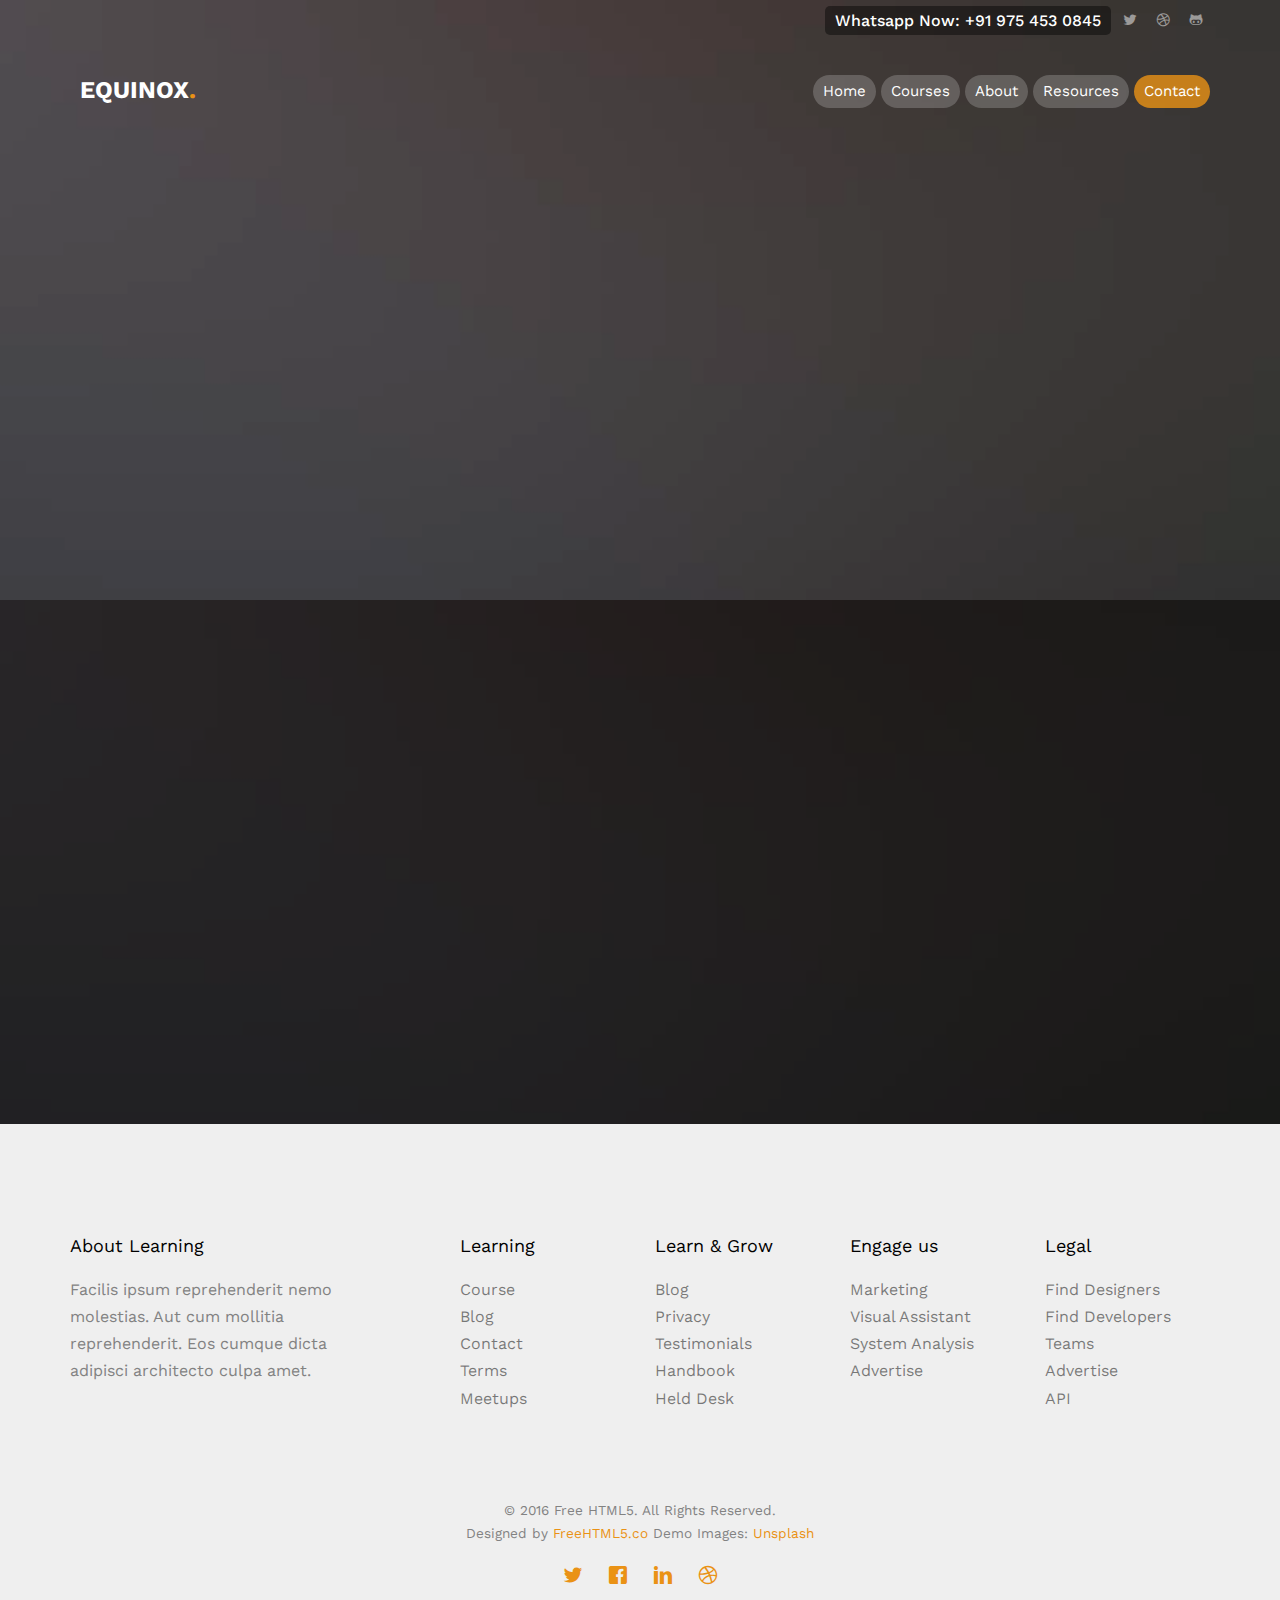
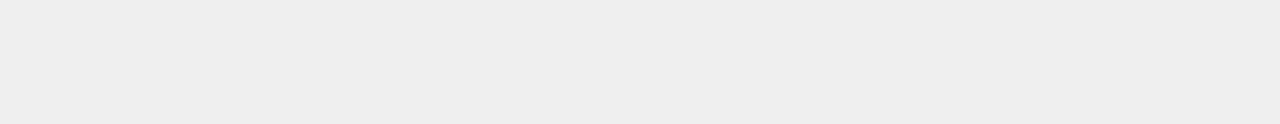
==== about.html @ 5d718f5d "ui and functional updates" ====
<!DOCTYPE HTML>
<html>
	<head>
	<meta charset="utf-8">
	<meta http-equiv="X-UA-Compatible" content="IE=edge">
	<title>Equinox</title>
	<meta name="viewport" content="width=device-width, initial-scale=1">
	<meta name="description" content="Free HTML5 Website Template by freehtml5.co" />
	<meta name="keywords" content="free website templates, free html5, free template, free bootstrap, free website template, html5, css3, mobile first, responsive" />
	<meta name="author" content="freehtml5.co" />

	<!-- 
	//////////////////////////////////////////////////////

	FREE HTML5 TEMPLATE 
	DESIGNED & DEVELOPED by FreeHTML5.co
		
	Website: 		http://freehtml5.co/
	Email: 			info@freehtml5.co
	Twitter: 		http://twitter.com/fh5co
	Facebook: 		https://www.facebook.com/fh5co

	//////////////////////////////////////////////////////
	 -->

  	<!-- Facebook and Twitter integration -->
	<meta property="og:title" content=""/>
	<meta property="og:image" content=""/>
	<meta property="og:url" content=""/>
	<meta property="og:site_name" content=""/>
	<meta property="og:description" content=""/>
	<meta name="twitter:title" content="" />
	<meta name="twitter:image" content="" />
	<meta name="twitter:url" content="" />
	<meta name="twitter:card" content="" />

	<link href="https://fonts.googleapis.com/css?family=Work+Sans:300,400,500,700,800" rel="stylesheet">
	
	<!-- Animate.css -->
	<link rel="stylesheet" href="css/animate.css">
	<!-- Icomoon Icon Fonts-->
	<link rel="stylesheet" href="css/icomoon.css">
	<!-- Bootstrap  -->
	<link rel="stylesheet" href="css/bootstrap.css">

	<!-- Magnific Popup -->
	<link rel="stylesheet" href="css/magnific-popup.css">

	<!-- Owl Carousel  -->
	<link rel="stylesheet" href="css/owl.carousel.min.css">
	<link rel="stylesheet" href="css/owl.theme.default.min.css">

	<!-- Theme style  -->
	<link rel="stylesheet" href="sass/style.css">

	<!-- Modernizr JS -->
	<script src="js/modernizr-2.6.2.min.js"></script>
	<!-- FOR IE9 below -->
	<!--[if lt IE 9]>
	<script src="js/respond.min.js"></script>
	<![endif]-->

	</head>
	<body>
		
	<div class="fh5co-loader"></div>
	
	<div id="page">
	<nav class="fh5co-nav" role="navigation">
		<div class="top">
			<div class="container">
				<div class="row">
					<div class="col-xs-12 text-right">
						<a class="name-style" href="https://wa.me/+919754530845" >Whatsapp Now: +91 975 453 0845</a>
						<ul class="fh5co-social">
							<li><a href="#"><i class="icon-twitter"></i></a></li>
							<li><a href="#"><i class="icon-dribbble"></i></a></li>
							<li><a href="#"><i class="icon-github"></i></a></li>
						</ul>
					</div>
				</div>
			</div>
		</div>
		<div class="top-menu">
			<div class="container">
				<div class="row">
					<div class="col-xs-1">
						<div id="fh5co-logo"><a href="index.html">Equinox<span>.</span></a></div>
					</div>
					<div class="col-xs-11 text-right menu-1">
						<ul>
							<li class="btn-cta active "><a href="index.html"><span>Home</span></a></li>
							<li class="btn-cta"><a href="courses.html"><span>Courses</span></a></li>
							<li class="btn-cta" ><a href="about.html"><span>About</span></a></li>
							<li class="has-dropdown btn-cta">
								<a href="blog.html"><span>Resources</span></a>
								<ul class="dropdown">
									<li><a href="#">Web Design</a></li>
									<li><a href="#">eCommerce</a></li>
									<li><a href="#">Branding</a></li>
									<li><a href="#">API</a></li>
								</ul>
							</li>
							<li class="btn-ctb"><a href="contact.html "><span>Contact</span></a></li>
						</ul>
					</div>
				</div>
			</div>
		</div>
	</nav>

	<header id="fh5co-header" class="fh5co-cover fh5co-cover-sm" role="banner" style="background-image:url(images/img_bg_2.jpg);" data-stellar-background-ratio="0.5">
		<div class="overlay"></div>
		<div class="container">
			<div class="row">
				<div class="col-md-8 col-md-offset-2 text-center">
					<div class="display-t">
						<div class="display-tc animate-box" data-animate-effect="fadeIn">
							<h1>About Equinox</h1>
							<h2>Get mentored now by <a class="name-style" href="#" >CA Samarth Singh</a></h2>
						</div>
					</div>
				</div>
			</div>
		</div>
	</header>

	
	
	<div id="fh5co-started" style="background-image:url(images/img_bg_2.jpg);">
		<div class="overlay"></div>
		<div class="container">
			<div class="row animate-box">
				<div class="col-md-8 col-md-offset-2 text-center fh5co-heading">
					<h2>Lets Get Started</h2>
					<p>Dignissimos asperiores vitae velit veniam totam fuga molestias accusamus alias autem provident. Odit ab aliquam dolor eius.</p>
				</div>
			</div>
			<div class="row animate-box">
				<div class="col-md-8 col-md-offset-2 text-center">
					<p><a href="#" class="btn btn-default btn-lg">Create A Free Course</a></p>
				</div>
			</div>
		</div>
	</div>

	<footer id="fh5co-footer" role="contentinfo">
		<div class="container">
			<div class="row row-pb-md">
				<div class="col-md-3 fh5co-widget">
					<h4>About Learning</h4>
					<p>Facilis ipsum reprehenderit nemo molestias. Aut cum mollitia reprehenderit. Eos cumque dicta adipisci architecto culpa amet.</p>
				</div>
				<div class="col-md-2 col-sm-4 col-xs-6 col-md-push-1">
					<h4>Learning</h4>
					<ul class="fh5co-footer-links">
						<li><a href="#">Course</a></li>
						<li><a href="#">Blog</a></li>
						<li><a href="#">Contact</a></li>
						<li><a href="#">Terms</a></li>
						<li><a href="#">Meetups</a></li>
					</ul>
				</div>

				<div class="col-md-2 col-sm-4 col-xs-6 col-md-push-1">
					<h4>Learn &amp; Grow</h4>
					<ul class="fh5co-footer-links">
						<li><a href="#">Blog</a></li>
						<li><a href="#">Privacy</a></li>
						<li><a href="#">Testimonials</a></li>
						<li><a href="#">Handbook</a></li>
						<li><a href="#">Held Desk</a></li>
					</ul>
				</div>

				<div class="col-md-2 col-sm-4 col-xs-6 col-md-push-1">
					<h4>Engage us</h4>
					<ul class="fh5co-footer-links">
						<li><a href="#">Marketing</a></li>
						<li><a href="#">Visual Assistant</a></li>
						<li><a href="#">System Analysis</a></li>
						<li><a href="#">Advertise</a></li>
					</ul>
				</div>

				<div class="col-md-2 col-sm-4 col-xs-6 col-md-push-1">
					<h4>Legal</h4>
					<ul class="fh5co-footer-links">
						<li><a href="#">Find Designers</a></li>
						<li><a href="#">Find Developers</a></li>
						<li><a href="#">Teams</a></li>
						<li><a href="#">Advertise</a></li>
						<li><a href="#">API</a></li>
					</ul>
				</div>
			</div>

			<div class="row copyright">
				<div class="col-md-12 text-center">
					<p>
						<small class="block">&copy; 2016 Free HTML5. All Rights Reserved.</small> 
						<small class="block">Designed by <a href="http://freehtml5.co/" target="_blank">FreeHTML5.co</a> Demo Images: <a href="http://unsplash.co/" target="_blank">Unsplash</a></small>
					</p>
					<p>
						<ul class="fh5co-social-icons">
							<li><a href="#"><i class="icon-twitter"></i></a></li>
							<li><a href="#"><i class="icon-facebook"></i></a></li>
							<li><a href="#"><i class="icon-linkedin"></i></a></li>
							<li><a href="#"><i class="icon-dribbble"></i></a></li>
						</ul>
					</p>
				</div>
			</div>

		</div>
	</footer>
	</div>

	<div class="gototop js-top">
		<a href="#" class="js-gotop"><i class="icon-arrow-up"></i></a>
	</div>
	
	<!-- jQuery -->
	<script src="js/jquery.min.js"></script>
	<!-- jQuery Easing -->
	<script src="js/jquery.easing.1.3.js"></script>
	<!-- Bootstrap -->
	<script src="js/bootstrap.min.js"></script>
	<!-- Waypoints -->
	<script src="js/jquery.waypoints.min.js"></script>
	<!-- Stellar Parallax -->
	<script src="js/jquery.stellar.min.js"></script>
	<!-- Carousel -->
	<script src="js/owl.carousel.min.js"></script>
	<!-- countTo -->
	<script src="js/jquery.countTo.js"></script>
	<!-- Magnific Popup -->
	<script src="js/jquery.magnific-popup.min.js"></script>
	<script src="js/magnific-popup-options.js"></script>
	<!-- Main -->
	<script src="js/main.js"></script>

	</body>
</html>
---- css/icomoon.css ----
@font-face {
  font-family: 'icomoon';
  src:  url('../fonts/icomoon/icomoon.eot?6iuir');
  src:  url('../fonts/icomoon/icomoon.eot?6iuir#iefix') format('embedded-opentype'),
    url('../fonts/icomoon/icomoon.ttf?6iuir') format('truetype'),
    url('../fonts/icomoon/icomoon.woff?6iuir') format('woff'),
    url('../fonts/icomoon/icomoon.svg?6iuir#icomoon') format('svg');
  font-weight: normal;
  font-style: normal;
}

[class^="icon-"], [class*=" icon-"] {
  /* use !important to prevent issues with browser extensions that change fonts */
  font-family: 'icomoon' !important;
  speak: none;
  font-style: normal;
  font-weight: normal;
  font-variant: normal;
  text-transform: none;
  line-height: 1;

  /* Better Font Rendering =========== */
  -webkit-font-smoothing: antialiased;
  -moz-osx-font-smoothing: grayscale;
}

.icon-eye:before {
  content: "\e000";
}
.icon-paper-clip:before {
  content: "\e001";
}
.icon-mail:before {
  content: "\e002";
}
.icon-toggle:before {
  content: "\e003";
}
.icon-layout:before {
  content: "\e004";
}
.icon-link:before {
  content: "\e005";
}
.icon-bell:before {
  content: "\e006";
}
.icon-lock:before {
  content: "\e007";
}
.icon-unlock:before {
  content: "\e008";
}
.icon-ribbon:before {
  content: "\e009";
}
.icon-image:before {
  content: "\e010";
}
.icon-signal:before {
  content: "\e011";
}
.icon-target:before {
  content: "\e012";
}
.icon-clipboard:before {
  content: "\e013";
}
.icon-clock:before {
  content: "\e014";
}
.icon-watch:before {
  content: "\e015";
}
.icon-air-play:before {
  content: "\e016";
}
.icon-camera:before {
  content: "\e017";
}
.icon-video:before {
  content: "\e018";
}
.icon-disc:before {
  content: "\e019";
}
.icon-printer:before {
  content: "\e020";
}
.icon-monitor:before {
  content: "\e021";
}
.icon-server:before {
  content: "\e022";
}
.icon-cog:before {
  content: "\e023";
}
.icon-heart:before {
  content: "\e024";
}
.icon-paragraph:before {
  content: "\e025";
}
.icon-align-justify:before {
  content: "\e026";
}
.icon-align-left:before {
  content: "\e027";
}
.icon-align-center:before {
  content: "\e028";
}
.icon-align-right:before {
  content: "\e029";
}
.icon-book:before {
  content: "\e030";
}
.icon-layers:before {
  content: "\e031";
}
.icon-stack:before {
  content: "\e032";
}
.icon-stack-2:before {
  content: "\e033";
}
.icon-paper:before {
  content: "\e034";
}
.icon-paper-stack:before {
  content: "\e035";
}
.icon-search:before {
  content: "\e036";
}
.icon-zoom-in:before {
  content: "\e037";
}
.icon-zoom-out:before {
  content: "\e038";
}
.icon-reply:before {
  content: "\e039";
}
.icon-circle-plus:before {
  content: "\e040";
}
.icon-circle-minus:before {
  content: "\e041";
}
.icon-circle-check:before {
  content: "\e042";
}
.icon-circle-cross:before {
  content: "\e043";
}
.icon-square-plus:before {
  content: "\e044";
}
.icon-square-minus:before {
  content: "\e045";
}
.icon-square-check:before {
  content: "\e046";
}
.icon-square-cross:before {
  content: "\e047";
}
.icon-microphone:before {
  content: "\e048";
}
.icon-record:before {
  content: "\e049";
}
.icon-skip-back:before {
  content: "\e050";
}
.icon-rewind:before {
  content: "\e051";
}
.icon-play:before {
  content: "\e052";
}
.icon-pause:before {
  content: "\e053";
}
.icon-stop:before {
  content: "\e054";
}
.icon-fast-forward:before {
  content: "\e055";
}
.icon-skip-forward:before {
  content: "\e056";
}
.icon-shuffle:before {
  content: "\e057";
}
.icon-repeat:before {
  content: "\e058";
}
.icon-folder:before {
  content: "\e059";
}
.icon-umbrella:before {
  content: "\e060";
}
.icon-moon:before {
  content: "\e061";
}
.icon-thermometer:before {
  content: "\e062";
}
.icon-drop:before {
  content: "\e063";
}
.icon-sun:before {
  content: "\e064";
}
.icon-cloud:before {
  content: "\e065";
}
.icon-cloud-upload:before {
  content: "\e066";
}
.icon-cloud-download:before {
  content: "\e067";
}
.icon-upload:before {
  content: "\e068";
}
.icon-download:before {
  content: "\e069";
}
.icon-location:before {
  content: "\e070";
}
.icon-location-2:before {
  content: "\e071";
}
.icon-map:before {
  content: "\e072";
}
.icon-battery:before {
  content: "\e073";
}
.icon-head:before {
  content: "\e074";
}
.icon-briefcase:before {
  content: "\e075";
}
.icon-speech-bubble:before {
  content: "\e076";
}
.icon-anchor:before {
  content: "\e077";
}
.icon-globe:before {
  content: "\e078";
}
.icon-box:before {
  content: "\e079";
}
.icon-reload:before {
  content: "\e080";
}
.icon-share:before {
  content: "\e081";
}
.icon-marquee:before {
  content: "\e082";
}
.icon-marquee-plus:before {
  content: "\e083";
}
.icon-marquee-minus:before {
  content: "\e084";
}
.icon-tag:before {
  content: "\e085";
}
.icon-power:before {
  content: "\e086";
}
.icon-command:before {
  content: "\e087";
}
.icon-alt:before {
  content: "\e088";
}
.icon-esc:before {
  content: "\e089";
}
.icon-bar-graph:before {
  content: "\e090";
}
.icon-bar-graph-2:before {
  content: "\e091";
}
.icon-pie-graph:before {
  content: "\e092";
}
.icon-star:before {
  content: "\e093";
}
.icon-arrow-left:before {
  content: "\e094";
}
.icon-arrow-right:before {
  content: "\e095";
}
.icon-arrow-up:before {
  content: "\e096";
}
.icon-arrow-down:before {
  content: "\e097";
}
.icon-volume:before {
  content: "\e098";
}
.icon-mute:before {
  content: "\e099";
}
.icon-content-right:before {
  content: "\e100";
}
.icon-content-left:before {
  content: "\e101";
}
.icon-grid:before {
  content: "\e102";
}
.icon-grid-2:before {
  content: "\e103";
}
.icon-columns:before {
  content: "\e104";
}
.icon-loader:before {
  content: "\e105";
}
.icon-bag:before {
  content: "\e106";
}
.icon-ban:before {
  content: "\e107";
}
.icon-flag:before {
  content: "\e108";
}
.icon-trash:before {
  content: "\e109";
}
.icon-expand:before {
  content: "\e110";
}
.icon-contract:before {
  content: "\e111";
}
.icon-maximize:before {
  content: "\e112";
}
.icon-minimize:before {
  content: "\e113";
}
.icon-plus:before {
  content: "\e114";
}
.icon-minus:before {
  content: "\e115";
}
.icon-check:before {
  content: "\e116";
}
.icon-cross:before {
  content: "\e117";
}
.icon-move:before {
  content: "\e118";
}
.icon-delete:before {
  content: "\e119";
}
.icon-menu:before {
  content: "\e120";
}
.icon-archive:before {
  content: "\e121";
}
.icon-inbox:before {
  content: "\e122";
}
.icon-outbox:before {
  content: "\e123";
}
.icon-file:before {
  content: "\e124";
}
.icon-file-add:before {
  content: "\e125";
}
.icon-file-subtract:before {
  content: "\e126";
}
.icon-help:before {
  content: "\e127";
}
.icon-open:before {
  content: "\e128";
}
.icon-ellipsis:before {
  content: "\e129";
}
.icon-add-to-list:before {
  content: "\e900";
}
.icon-classic-computer:before {
  content: "\e901";
}
.icon-controller-fast-backward:before {
  content: "\e902";
}
.icon-creative-commons-attribution:before {
  content: "\e903";
}
.icon-creative-commons-noderivs:before {
  content: "\e904";
}
.icon-creative-commons-noncommercial-eu:before {
  content: "\e905";
}
.icon-creative-commons-noncommercial-us:before {
  content: "\e906";
}
.icon-creative-commons-public-domain:before {
  content: "\e907";
}
.icon-creative-commons-remix:before {
  content: "\e908";
}
.icon-creative-commons-share:before {
  content: "\e909";
}
.icon-creative-commons-sharealike:before {
  content: "\e90a";
}
.icon-creative-commons:before {
  content: "\e90b";
}
.icon-document-landscape:before {
  content: "\e90c";
}
.icon-remove-user:before {
  content: "\e90d";
}
.icon-warning:before {
  content: "\e90e";
}
.icon-arrow-bold-down:before {
  content: "\e90f";
}
.icon-arrow-bold-left:before {
  content: "\e910";
}
.icon-arrow-bold-right:before {
  content: "\e911";
}
.icon-arrow-bold-up:before {
  content: "\e912";
}
.icon-arrow-down2:before {
  content: "\e913";
}
.icon-arrow-left2:before {
  content: "\e914";
}
.icon-arrow-long-down:before {
  content: "\e915";
}
.icon-arrow-long-left:before {
  content: "\e916";
}
.icon-arrow-long-right:before {
  content: "\e917";
}
.icon-arrow-long-up:before {
  content: "\e918";
}
.icon-arrow-right2:before {
  content: "\e919";
}
.icon-arrow-up2:before {
  content: "\e91a";
}
.icon-arrow-with-circle-down:before {
  content: "\e91b";
}
.icon-arrow-with-circle-left:before {
  content: "\e91c";
}
.icon-arrow-with-circle-right:before {
  content: "\e91d";
}
.icon-arrow-with-circle-up:before {
  content: "\e91e";
}
.icon-bookmark:before {
  content: "\e91f";
}
.icon-bookmarks:before {
  content: "\e920";
}
.icon-chevron-down:before {
  content: "\e921";
}
.icon-chevron-left:before {
  content: "\e922";
}
.icon-chevron-right:before {
  content: "\e923";
}
.icon-chevron-small-down:before {
  content: "\e924";
}
.icon-chevron-small-left:before {
  content: "\e925";
}
.icon-chevron-small-right:before {
  content: "\e926";
}
.icon-chevron-small-up:before {
  content: "\e927";
}
.icon-chevron-thin-down:before {
  content: "\e928";
}
.icon-chevron-thin-left:before {
  content: "\e929";
}
.icon-chevron-thin-right:before {
  content: "\e92a";
}
.icon-chevron-thin-up:before {
  content: "\e92b";
}
.icon-chevron-up:before {
  content: "\e92c";
}
.icon-chevron-with-circle-down:before {
  content: "\e92d";
}
.icon-chevron-with-circle-left:before {
  content: "\e92e";
}
.icon-chevron-with-circle-right:before {
  content: "\e92f";
}
.icon-chevron-with-circle-up:before {
  content: "\e930";
}
.icon-cloud2:before {
  content: "\e931";
}
.icon-controller-fast-forward:before {
  content: "\e932";
}
.icon-controller-jump-to-start:before {
  content: "\e933";
}
.icon-controller-next:before {
  content: "\e934";
}
.icon-controller-paus:before {
  content: "\e935";
}
.icon-controller-play:before {
  content: "\e936";
}
.icon-controller-record:before {
  content: "\e937";
}
.icon-controller-stop:before {
  content: "\e938";
}
.icon-controller-volume:before {
  content: "\e939";
}
.icon-dot-single:before {
  content: "\e93a";
}
.icon-dots-three-horizontal:before {
  content: "\e93b";
}
.icon-dots-three-vertical:before {
  content: "\e93c";
}
.icon-dots-two-horizontal:before {
  content: "\e93d";
}
.icon-dots-two-vertical:before {
  content: "\e93e";
}
.icon-download2:before {
  content: "\e93f";
}
.icon-emoji-flirt:before {
  content: "\e940";
}
.icon-flow-branch:before {
  content: "\e941";
}
.icon-flow-cascade:before {
  content: "\e942";
}
.icon-flow-line:before {
  content: "\e943";
}
.icon-flow-parallel:before {
  content: "\e944";
}
.icon-flow-tree:before {
  content: "\e945";
}
.icon-install:before {
  content: "\e946";
}
.icon-layers2:before {
  content: "\e947";
}
.icon-open-book:before {
  content: "\e948";
}
.icon-resize-100:before {
  content: "\e949";
}
.icon-resize-full-screen:before {
  content: "\e94a";
}
.icon-save:before {
  content: "\e94b";
}
.icon-select-arrows:before {
  content: "\e94c";
}
.icon-sound-mute:before {
  content: "\e94d";
}
.icon-sound:before {
  content: "\e94e";
}
.icon-trash2:before {
  content: "\e94f";
}
.icon-triangle-down:before {
  content: "\e950";
}
.icon-triangle-left:before {
  content: "\e951";
}
.icon-triangle-right:before {
  content: "\e952";
}
.icon-triangle-up:before {
  content: "\e953";
}
.icon-uninstall:before {
  content: "\e954";
}
.icon-upload-to-cloud:before {
  content: "\e955";
}
.icon-upload2:before {
  content: "\e956";
}
.icon-add-user:before {
  content: "\e957";
}
.icon-address:before {
  content: "\e958";
}
.icon-adjust:before {
  content: "\e959";
}
.icon-air:before {
  content: "\e95a";
}
.icon-aircraft-landing:before {
  content: "\e95b";
}
.icon-aircraft-take-off:before {
  content: "\e95c";
}
.icon-aircraft:before {
  content: "\e95d";
}
.icon-align-bottom:before {
  content: "\e95e";
}
.icon-align-horizontal-middle:before {
  content: "\e95f";
}
.icon-align-left2:before {
  content: "\e960";
}
.icon-align-right2:before {
  content: "\e961";
}
.icon-align-top:before {
  content: "\e962";
}
.icon-align-vertical-middle:before {
  content: "\e963";
}
.icon-archive2:before {
  content: "\e964";
}
.icon-area-graph:before {
  content: "\e965";
}
.icon-attachment:before {
  content: "\e966";
}
.icon-awareness-ribbon:before {
  content: "\e967";
}
.icon-back-in-time:before {
  content: "\e968";
}
.icon-back:before {
  content: "\e969";
}
.icon-bar-graph2:before {
  content: "\e96a";
}
.icon-battery2:before {
  content: "\e96b";
}
.icon-beamed-note:before {
  content: "\e96c";
}
.icon-bell2:before {
  content: "\e96d";
}
.icon-blackboard:before {
  content: "\e96e";
}
.icon-block:before {
  content: "\e96f";
}
.icon-book2:before {
  content: "\e970";
}
.icon-bowl:before {
  content: "\e971";
}
.icon-box2:before {
  content: "\e972";
}
.icon-briefcase2:before {
  content: "\e973";
}
.icon-browser:before {
  content: "\e974";
}
.icon-brush:before {
  content: "\e975";
}
.icon-bucket:before {
  content: "\e976";
}
.icon-cake:before {
  content: "\e977";
}
.icon-calculator:before {
  content: "\e978";
}
.icon-calendar:before {
  content: "\e979";
}
.icon-camera2:before {
  content: "\e97a";
}
.icon-ccw:before {
  content: "\e97b";
}
.icon-chat:before {
  content: "\e97c";
}
.icon-check2:before {
  content: "\e97d";
}
.icon-circle-with-cross:before {
  content: "\e97e";
}
.icon-circle-with-minus:before {
  content: "\e97f";
}
.icon-circle-with-plus:before {
  content: "\e980";
}
.icon-circle:before {
  content: "\e981";
}
.icon-circular-graph:before {
  content: "\e982";
}
.icon-clapperboard:before {
  content: "\e983";
}
.icon-clipboard2:before {
  content: "\e984";
}
.icon-clock2:before {
  content: "\e985";
}
.icon-code:before {
  content: "\e986";
}
.icon-cog2:before {
  content: "\e987";
}
.icon-colours:before {
  content: "\e988";
}
.icon-compass:before {
  content: "\e989";
}
.icon-copy:before {
  content: "\e98a";
}
.icon-credit-card:before {
  content: "\e98b";
}
.icon-credit:before {
  content: "\e98c";
}
.icon-cross2:before {
  content: "\e98d";
}
.icon-cup:before {
  content: "\e98e";
}
.icon-cw:before {
  content: "\e98f";
}
.icon-cycle:before {
  content: "\e990";
}
.icon-database:before {
  content: "\e991";
}
.icon-dial-pad:before {
  content: "\e992";
}
.icon-direction:before {
  content: "\e993";
}
.icon-document:before {
  content: "\e994";
}
.icon-documents:before {
  content: "\e995";
}
.icon-drink:before {
  content: "\e996";
}
.icon-drive:before {
  content: "\e997";
}
.icon-drop2:before {
  content: "\e998";
}
.icon-edit:before {
  content: "\e999";
}
.icon-email:before {
  content: "\e99a";
}
.icon-emoji-happy:before {
  content: "\e99b";
}
.icon-emoji-neutral:before {
  content: "\e99c";
}
.icon-emoji-sad:before {
  content: "\e99d";
}
.icon-erase:before {
  content: "\e99e";
}
.icon-eraser:before {
  content: "\e99f";
}
.icon-export:before {
  content: "\e9a0";
}
.icon-eye2:before {
  content: "\e9a1";
}
.icon-feather:before {
  content: "\e9a2";
}
.icon-flag2:before {
  content: "\e9a3";
}
.icon-flash:before {
  content: "\e9a4";
}
.icon-flashlight:before {
  content: "\e9a5";
}
.icon-flat-brush:before {
  content: "\e9a6";
}
.icon-folder-images:before {
  content: "\e9a7";
}
.icon-folder-music:before {
  content: "\e9a8";
}
.icon-folder-video:before {
  content: "\e9a9";
}
.icon-folder2:before {
  content: "\e9aa";
}
.icon-forward:before {
  content: "\e9ab";
}
.icon-funnel:before {
  content: "\e9ac";
}
.icon-game-controller:before {
  content: "\e9ad";
}
.icon-gauge:before {
  content: "\e9ae";
}
.icon-globe2:before {
  content: "\e9af";
}
.icon-graduation-cap:before {
  content: "\e9b0";
}
.icon-grid2:before {
  content: "\e9b1";
}
.icon-hair-cross:before {
  content: "\e9b2";
}
.icon-hand:before {
  content: "\e9b3";
}
.icon-heart-outlined:before {
  content: "\e9b4";
}
.icon-heart2:before {
  content: "\e9b5";
}
.icon-help-with-circle:before {
  content: "\e9b6";
}
.icon-help2:before {
  content: "\e9b7";
}
.icon-home:before {
  content: "\e9b8";
}
.icon-hour-glass:before {
  content: "\e9b9";
}
.icon-image-inverted:before {
  content: "\e9ba";
}
.icon-image2:before {
  content: "\e9bb";
}
.icon-images:before {
  content: "\e9bc";
}
.icon-inbox2:before {
  content: "\e9bd";
}
.icon-infinity:before {
  content: "\e9be";
}
.icon-info-with-circle:before {
  content: "\e9bf";
}
.icon-info:before {
  content: "\e9c0";
}
.icon-key:before {
  content: "\e9c1";
}
.icon-keyboard:before {
  content: "\e9c2";
}
.icon-lab-flask:before {
  content: "\e9c3";
}
.icon-landline:before {
  content: "\e9c4";
}
.icon-language:before {
  content: "\e9c5";
}
.icon-laptop:before {
  content: "\e9c6";
}
.icon-leaf:before {
  content: "\e9c7";
}
.icon-level-down:before {
  content: "\e9c8";
}
.icon-level-up:before {
  content: "\e9c9";
}
.icon-lifebuoy:before {
  content: "\e9ca";
}
.icon-light-bulb:before {
  content: "\e9cb";
}
.icon-light-down:before {
  content: "\e9cc";
}
.icon-light-up:before {
  content: "\e9cd";
}
.icon-line-graph:before {
  content: "\e9ce";
}
.icon-link2:before {
  content: "\e9cf";
}
.icon-list:before {
  content: "\e9d0";
}
.icon-location-pin:before {
  content: "\e9d1";
}
.icon-location2:before {
  content: "\e9d2";
}
.icon-lock-open:before {
  content: "\e9d3";
}
.icon-lock2:before {
  content: "\e9d4";
}
.icon-log-out:before {
  content: "\e9d5";
}
.icon-login:before {
  content: "\e9d6";
}
.icon-loop:before {
  content: "\e9d7";
}
.icon-magnet:before {
  content: "\e9d8";
}
.icon-magnifying-glass:before {
  content: "\e9d9";
}
.icon-mail2:before {
  content: "\e9da";
}
.icon-man:before {
  content: "\e9db";
}
.icon-map2:before {
  content: "\e9dc";
}
.icon-mask:before {
  content: "\e9dd";
}
.icon-medal:before {
  content: "\e9de";
}
.icon-megaphone:before {
  content: "\e9df";
}
.icon-menu2:before {
  content: "\e9e0";
}
.icon-message:before {
  content: "\e9e1";
}
.icon-mic:before {
  content: "\e9e2";
}
.icon-minus2:before {
  content: "\e9e3";
}
.icon-mobile:before {
  content: "\e9e4";
}
.icon-modern-mic:before {
  content: "\e9e5";
}
.icon-moon2:before {
  content: "\e9e6";
}
.icon-mouse:before {
  content: "\e9e7";
}
.icon-music:before {
  content: "\e9e8";
}
.icon-network:before {
  content: "\e9e9";
}
.icon-new-message:before {
  content: "\e9ea";
}
.icon-new:before {
  content: "\e9eb";
}
.icon-news:before {
  content: "\e9ec";
}
.icon-note:before {
  content: "\e9ed";
}
.icon-notification:before {
  content: "\e9ee";
}
.icon-old-mobile:before {
  content: "\e9ef";
}
.icon-old-phone:before {
  content: "\e9f0";
}
.icon-palette:before {
  content: "\e9f1";
}
.icon-paper-plane:before {
  content: "\e9f2";
}
.icon-pencil:before {
  content: "\e9f3";
}
.icon-phone:before {
  content: "\e9f4";
}
.icon-pie-chart:before {
  content: "\e9f5";
}
.icon-pin:before {
  content: "\e9f6";
}
.icon-plus2:before {
  content: "\e9f7";
}
.icon-popup:before {
  content: "\e9f8";
}
.icon-power-plug:before {
  content: "\e9f9";
}
.icon-price-ribbon:before {
  content: "\e9fa";
}
.icon-price-tag:before {
  content: "\e9fb";
}
.icon-print:before {
  content: "\e9fc";
}
.icon-progress-empty:before {
  content: "\e9fd";
}
.icon-progress-full:before {
  content: "\e9fe";
}
.icon-progress-one:before {
  content: "\e9ff";
}
.icon-progress-two:before {
  content: "\ea00";
}
.icon-publish:before {
  content: "\ea01";
}
.icon-quote:before {
  content: "\ea02";
}
.icon-radio:before {
  content: "\ea03";
}
.icon-reply-all:before {
  content: "\ea04";
}
.icon-reply2:before {
  content: "\ea05";
}
.icon-retweet:before {
  content: "\ea06";
}
.icon-rocket:before {
  content: "\ea07";
}
.icon-round-brush:before {
  content: "\ea08";
}
.icon-rss:before {
  content: "\ea09";
}
.icon-ruler:before {
  content: "\ea0a";
}
.icon-scissors:before {
  content: "\ea0b";
}
.icon-share-alternitive:before {
  content: "\ea0c";
}
.icon-share2:before {
  content: "\ea0d";
}
.icon-shareable:before {
  content: "\ea0e";
}
.icon-shield:before {
  content: "\ea0f";
}
.icon-shop:before {
  content: "\ea10";
}
.icon-shopping-bag:before {
  content: "\ea11";
}
.icon-shopping-basket:before {
  content: "\ea12";
}
.icon-shopping-cart:before {
  content: "\ea13";
}
.icon-shuffle2:before {
  content: "\ea14";
}
.icon-signal2:before {
  content: "\ea15";
}
.icon-sound-mix:before {
  content: "\ea16";
}
.icon-sports-club:before {
  content: "\ea17";
}
.icon-spreadsheet:before {
  content: "\ea18";
}
.icon-squared-cross:before {
  content: "\ea19";
}
.icon-squared-minus:before {
  content: "\ea1a";
}
.icon-squared-plus:before {
  content: "\ea1b";
}
.icon-star-outlined:before {
  content: "\ea1c";
}
.icon-star2:before {
  content: "\ea1d";
}
.icon-stopwatch:before {
  content: "\ea1e";
}
.icon-suitcase:before {
  content: "\ea1f";
}
.icon-swap:before {
  content: "\ea20";
}
.icon-sweden:before {
  content: "\ea21";
}
.icon-switch:before {
  content: "\ea22";
}
.icon-tablet:before {
  content: "\ea23";
}
.icon-tag2:before {
  content: "\ea24";
}
.icon-text-document-inverted:before {
  content: "\ea25";
}
.icon-text-document:before {
  content: "\ea26";
}
.icon-text:before {
  content: "\ea27";
}
.icon-thermometer2:before {
  content: "\ea28";
}
.icon-thumbs-down:before {
  content: "\ea29";
}
.icon-thumbs-up:before {
  content: "\ea2a";
}
.icon-thunder-cloud:before {
  content: "\ea2b";
}
.icon-ticket:before {
  content: "\ea2c";
}
.icon-time-slot:before {
  content: "\ea2d";
}
.icon-tools:before {
  content: "\ea2e";
}
.icon-traffic-cone:before {
  content: "\ea2f";
}
.icon-tree:before {
  content: "\ea30";
}
.icon-trophy:before {
  content: "\ea31";
}
.icon-tv:before {
  content: "\ea32";
}
.icon-typing:before {
  content: "\ea33";
}
.icon-unread:before {
  content: "\ea34";
}
.icon-untag:before {
  content: "\ea35";
}
.icon-user:before {
  content: "\ea36";
}
.icon-users:before {
  content: "\ea37";
}
.icon-v-card:before {
  content: "\ea38";
}
.icon-video2:before {
  content: "\ea39";
}
.icon-vinyl:before {
  content: "\ea3a";
}
.icon-voicemail:before {
  content: "\ea3b";
}
.icon-wallet:before {
  content: "\ea3c";
}
.icon-water:before {
  content: "\ea3d";
}
.icon-px-with-circle:before {
  content: "\ea3e";
}
.icon-px:before {
  content: "\ea3f";
}
.icon-basecamp:before {
  content: "\ea40";
}
.icon-behance:before {
  content: "\ea41";
}
.icon-creative-cloud:before {
  content: "\ea42";
}
.icon-dropbox:before {
  content: "\ea43";
}
.icon-evernote:before {
  content: "\ea44";
}
.icon-flattr:before {
  content: "\ea45";
}
.icon-foursquare:before {
  content: "\ea46";
}
.icon-google-drive:before {
  content: "\ea47";
}
.icon-google-hangouts:before {
  content: "\ea48";
}
.icon-grooveshark:before {
  content: "\ea49";
}
.icon-icloud:before {
  content: "\ea4a";
}
.icon-mixi:before {
  content: "\ea4b";
}
.icon-onedrive:before {
  content: "\ea4c";
}
.icon-paypal:before {
  content: "\ea4d";
}
.icon-picasa:before {
  content: "\ea4e";
}
.icon-qq:before {
  content: "\ea4f";
}
.icon-rdio-with-circle:before {
  content: "\ea50";
}
.icon-renren:before {
  content: "\ea51";
}
.icon-scribd:before {
  content: "\ea52";
}
.icon-sina-weibo:before {
  content: "\ea53";
}
.icon-skype-with-circle:before {
  content: "\ea54";
}
.icon-skype:before {
  content: "\ea55";
}
.icon-slideshare:before {
  content: "\ea56";
}
.icon-smashing:before {
  content: "\ea57";
}
.icon-soundcloud:before {
  content: "\ea58";
}
.icon-spotify-with-circle:before {
  content: "\ea59";
}
.icon-spotify:before {
  content: "\ea5a";
}
.icon-swarm:before {
  content: "\ea5b";
}
.icon-vine-with-circle:before {
  content: "\ea5c";
}
.icon-vine:before {
  content: "\ea5d";
}
.icon-vk-alternitive:before {
  content: "\ea5e";
}
.icon-vk-with-circle:before {
  content: "\ea5f";
}
.icon-vk:before {
  content: "\ea60";
}
.icon-xing-with-circle:before {
  content: "\ea61";
}
.icon-xing:before {
  content: "\ea62";
}
.icon-yelp:before {
  content: "\ea63";
}
.icon-dribbble-with-circle:before {
  content: "\ea64";
}
.icon-dribbble:before {
  content: "\ea65";
}
.icon-facebook-with-circle:before {
  content: "\ea66";
}
.icon-facebook:before {
  content: "\ea67";
}
.icon-flickr-with-circle:before {
  content: "\ea68";
}
.icon-flickr:before {
  content: "\ea69";
}
.icon-github-with-circle:before {
  content: "\ea6a";
}
.icon-github:before {
  content: "\ea6b";
}
.icon-google-with-circle:before {
  content: "\ea6c";
}
.icon-google:before {
  content: "\ea6d";
}
.icon-instagram-with-circle:before {
  content: "\ea6e";
}
.icon-instagram:before {
  content: "\ea6f";
}
.icon-lastfm-with-circle:before {
  content: "\ea70";
}
.icon-lastfm:before {
  content: "\ea71";
}
.icon-linkedin-with-circle:before {
  content: "\ea72";
}
.icon-linkedin:before {
  content: "\ea73";
}
.icon-pinterest-with-circle:before {
  content: "\ea74";
}
.icon-pinterest:before {
  content: "\ea75";
}
.icon-rdio:before {
  content: "\ea76";
}
.icon-stumbleupon-with-circle:before {
  content: "\ea77";
}
.icon-stumbleupon:before {
  content: "\ea78";
}
.icon-tumblr-with-circle:before {
  content: "\ea79";
}
.icon-tumblr:before {
  content: "\ea7a";
}
.icon-twitter-with-circle:before {
  content: "\ea7b";
}
.icon-twitter:before {
  content: "\ea7c";
}
.icon-vimeo-with-circle:before {
  content: "\ea7d";
}
.icon-vimeo:before {
  content: "\ea7e";
}
.icon-youtube-with-circle:before {
  content: "\ea7f";
}
.icon-youtube:before {
  content: "\ea80";
}
---- sass/style.css ----
@font-face {
  font-family: 'icomoon';
  src: url("../fonts/icomoon/icomoon.eot?srf3rx");
  src: url("../fonts/icomoon/icomoon.eot?srf3rx#iefix") format("embedded-opentype"), url("../fonts/icomoon/icomoon.ttf?srf3rx") format("truetype"), url("../fonts/icomoon/icomoon.woff?srf3rx") format("woff"), url("../fonts/icomoon/icomoon.svg?srf3rx#icomoon") format("svg");
  font-weight: normal;
  font-style: normal;
}

/* =======================================================
*
* 	Template Style 
*
* ======================================================= */
body {
  font-family: "Work Sans", Arial, sans-serif;
  font-weight: 400;
  font-size: 16px;
  line-height: 1.7;
  color: #828282;
  background: #fff;
}

#page {
  position: relative;
  overflow-x: hidden;
  width: 100%;
  height: 100%;
  -webkit-transition: 0.5s;
  transition: 0.5s;
}

.offcanvas #page {
  overflow: hidden;
  position: absolute;
}

.offcanvas #page:after {
  -webkit-transition: 2s;
  transition: 2s;
  position: absolute;
  top: 0;
  right: 0;
  bottom: 0;
  left: 0;
  z-index: 101;
  background: rgba(0, 0, 0, 0.7);
  content: "";
}

a {
  color: #EA9215;
  -webkit-transition: 0.5s;
  transition: 0.5s;
}

a:hover, a:active, a:focus {
  color: #EA9215;
  outline: none;
  text-decoration: none;
}

p {
  margin-bottom: 20px;
}

h1, h2, h3, h4, h5, h6, figure {
  color: #000;
  font-family: "Work Sans", Arial, sans-serif;
  font-weight: 400;
  margin: 0 0 20px 0;
}

::-webkit-selection {
  color: #fff;
  background: #EA9215;
}

::-moz-selection {
  color: #fff;
  background: #EA9215;
}

::selection {
  color: #fff;
  background: #EA9215;
}

.fh5co-nav {
  position: absolute;
  top: 0;
  margin: 0;
  padding: 0;
  width: 100%;
  padding: 0;
  z-index: 1001;
}

.fh5co-nav .top-menu {
  padding: 28px 0;
}

.fh5co-nav .top {
  padding: 7px 0;
  margin-bottom: 0;
}

.fh5co-nav .top .num, .fh5co-nav .top .fh5co-social {
  display: inline-block;
  margin: 0;
}

.fh5co-nav .top .num {
  color: rgba(255, 255, 255, 0.6);
  font-size: 13px;
  padding-right: 10px;
  margin-right: 5px;
  border-right: 1px solid rgba(255, 255, 255, 0.2);
  letter-spacing: 0px;
}

.fh5co-nav .top .fh5co-social li {
  font-size: 14px;
}

.fh5co-nav .top .fh5co-social li a {
  padding: 0 7px;
}

.fh5co-nav .top .fh5co-social li a i {
  font-size: 14px;
}

.fh5co-nav #fh5co-logo {
  font-size: 24px;
  margin: 0;
  padding: 0;
  text-transform: uppercase;
  font-weight: bold;
  font-weight: 700;
  font-family: "Work Sans", Arial, sans-serif;
}

.fh5co-nav #fh5co-logo a span {
  color: #EA9215;
}

.fh5co-nav a {
  padding: 5px 10px;
  color: #fff;
}

@media screen and (max-width: 768px) {
  .fh5co-nav .menu-1 {
    display: none;
  }
}

.fh5co-nav ul {
  padding: 0;
  margin: 5px 0 0 0;
}

.fh5co-nav ul li {
  padding: 0;
  margin: 0;
  list-style: none;
  display: inline;
}

.fh5co-nav ul li a {
  font-size: 15px;
  padding: 30px 15px;
  color: rgba(255, 255, 255, 0.5);
  -webkit-transition: 0.5s;
  transition: 0.5s;
}

.fh5co-nav ul li a:hover, .fh5co-nav ul li a:focus, .fh5co-nav ul li a:active {
  color: white;
}

.fh5co-nav ul li.has-dropdown {
  position: relative;
}

.fh5co-nav ul li.has-dropdown .dropdown {
  width: 140px;
  -webkit-box-shadow: 0px 14px 33px -9px rgba(0, 0, 0, 0.75);
  box-shadow: 0px 14px 33px -9px rgba(0, 0, 0, 0.75);
  z-index: 1002;
  visibility: hidden;
  opacity: 0;
  position: absolute;
  top: 40px;
  left: 0;
  text-align: left;
  background: #000;
  padding: 20px;
  border-radius: 4px;
  -webkit-transition: 0s;
  transition: 0s;
}

.fh5co-nav ul li.has-dropdown .dropdown:before {
  bottom: 100%;
  left: 40px;
  border: solid transparent;
  content: " ";
  height: 0;
  width: 0;
  position: absolute;
  pointer-events: none;
  border-bottom-color: #000;
  border-width: 8px;
  margin-left: -8px;
}

.fh5co-nav ul li.has-dropdown .dropdown li {
  display: block;
  margin-bottom: 7px;
}

.fh5co-nav ul li.has-dropdown .dropdown li:last-child {
  margin-bottom: 0;
}

.fh5co-nav ul li.has-dropdown .dropdown li a {
  padding: 2px 0;
  display: block;
  color: #999999;
  line-height: 1.2;
  text-transform: none;
  font-size: 13px;
  letter-spacing: 0;
}

.fh5co-nav ul li.has-dropdown .dropdown li a:hover {
  color: #fff;
}

.fh5co-nav ul li.has-dropdown:hover a, .fh5co-nav ul li.has-dropdown:focus a {
  color: #fff;
}

.fh5co-nav ul li.btn-cta a {
  padding: 30px 0px !important;
  color: #fff;
}

.fh5co-nav ul li.btn-cta a span {
  background: rgba(255, 255, 255, 0.2);
  padding: 4px 10px;
  display: -moz-inline-stack;
  display: inline-block;
  zoom: 1;
  *display: inline;
  -webkit-transition: 0.3s;
  transition: 0.3s;
  border-radius: 100px;
}

.fh5co-nav ul li.btn-cta a:hover span {
  -webkit-box-shadow: 0px 14px 20px -9px rgba(0, 0, 0, 0.75);
  box-shadow: 0px 14px 20px -9px rgba(0, 0, 0, 0.75);
}

.fh5co-nav ul li.btn-ctb a {
  padding: 30px 0px !important;
  color: #fff;
}

.fh5co-nav ul li.btn-ctb a span {
  background: rgba(234, 146, 21, 0.8);
  padding: 4px 10px;
  display: -moz-inline-stack;
  display: inline-block;
  zoom: 1;
  *display: inline;
  -webkit-transition: 0.3s;
  transition: 0.3s;
  border-radius: 100px;
}

.fh5co-nav ul li.btn-ctb a:hover span {
  -webkit-box-shadow: 0px 14px 20px -9px rgba(0, 0, 0, 0.75);
  box-shadow: 0px 14px 20px -9px rgba(0, 0, 0, 0.75);
}

.fh5co-nav ul li.active > a {
  color: #fff !important;
}

#fh5co-header,
#fh5co-counter,
.fh5co-bg {
  background-size: cover;
  background-position: top center;
  background-repeat: no-repeat;
  position: relative;
}

.name-style {
  border-radius: 5px;
  padding: 4px;
  background-color: #0000006b;
  font-weight: 500;
}

.name-style:hover {
  background-color: #ea9215ab;
  color: white;
}

.fh5co-bg {
  background-size: cover;
  background-position: center center;
  position: relative;
  width: 100%;
  float: left;
}

.fh5co-video {
  overflow: hidden;
}

@media screen and (max-width: 992px) {
  .fh5co-video {
    height: 450px;
  }
}

.fh5co-video a {
  z-index: 1001;
  position: absolute;
  top: 50%;
  left: 50%;
  margin-top: -45px;
  margin-left: -45px;
  width: 90px;
  height: 90px;
  display: table;
  text-align: center;
  background: #fff;
  -webkit-box-shadow: 0px 14px 30px -15px rgba(0, 0, 0, 0.75);
  box-shadow: 0px 14px 30px -15px rgba(0, 0, 0, 0.75);
  border-radius: 50%;
}

.fh5co-video a i {
  text-align: center;
  display: table-cell;
  vertical-align: middle;
  font-size: 40px;
}

.fh5co-video .overlay {
  position: absolute;
  top: 0;
  left: 0;
  right: 0;
  bottom: 0;
  background: rgba(0, 0, 0, 0.5);
  -webkit-transition: 0.5s;
  transition: 0.5s;
}

.fh5co-video:hover .overlay {
  background: rgba(0, 0, 0, 0.7);
}

.fh5co-video:hover a {
  -webkit-transform: scale(1.2);
  transform: scale(1.2);
}

.fh5co-cover {
  height: 800px;
  background-size: cover;
  background-position: top center;
  background-repeat: no-repeat;
  position: relative;
  float: left;
  width: 100%;
}

.fh5co-cover .overlay {
  z-index: 0;
  position: absolute;
  bottom: 0;
  top: 0;
  left: 0;
  right: 0;
  background: rgba(0, 0, 0, 0.4);
}

.fh5co-cover > .fh5co-container {
  position: relative;
  z-index: 10;
}

@media screen and (max-width: 768px) {
  .fh5co-cover {
    height: 600px;
  }
}

.fh5co-cover .display-t,
.fh5co-cover .display-tc {
  z-index: 9;
  height: 700px;
  display: table;
  width: 100%;
  margin-top: 100px;
}

@media screen and (max-width: 768px) {
  .fh5co-cover .display-t,
  .fh5co-cover .display-tc {
    height: 600px;
  }
}

.fh5co-cover.fh5co-cover-sm {
  height: 600px;
}

@media screen and (max-width: 768px) {
  .fh5co-cover.fh5co-cover-sm {
    height: 400px;
  }
}

.fh5co-cover.fh5co-cover-sm .display-t,
.fh5co-cover.fh5co-cover-sm .display-tc {
  height: 600px;
  display: table;
  width: 100%;
}

@media screen and (max-width: 768px) {
  .fh5co-cover.fh5co-cover-sm .display-t,
  .fh5co-cover.fh5co-cover-sm .display-tc {
    height: 400px;
  }
}

#fh5co-header .display-tc,
#fh5co-counter .display-tc,
.fh5co-cover .display-tc {
  display: table-cell !important;
  vertical-align: middle;
}

#fh5co-header .display-tc h1, #fh5co-header .display-tc h2,
#fh5co-counter .display-tc h1,
#fh5co-counter .display-tc h2,
.fh5co-cover .display-tc h1,
.fh5co-cover .display-tc h2 {
  margin: 0;
  padding: 0;
  color: white;
}

#fh5co-header .display-tc h1,
#fh5co-counter .display-tc h1,
.fh5co-cover .display-tc h1 {
  margin-bottom: 20px;
  font-size: 54px;
  line-height: 1.3;
  font-weight: 300;
}

@media screen and (max-width: 768px) {
  #fh5co-header .display-tc h1,
  #fh5co-counter .display-tc h1,
  .fh5co-cover .display-tc h1 {
    font-size: 30px;
  }
}

#fh5co-header .display-tc h2,
#fh5co-counter .display-tc h2,
.fh5co-cover .display-tc h2 {
  font-size: 20px;
  line-height: 1.5;
  margin-bottom: 30px;
}

#fh5co-header .display-tc .btn,
#fh5co-counter .display-tc .btn,
.fh5co-cover .display-tc .btn {
  padding: 15px 30px;
  color: #fff;
  border: none !important;
  font-size: 18px;
}

#fh5co-header .display-tc .btn.btn-video,
#fh5co-counter .display-tc .btn.btn-video,
.fh5co-cover .display-tc .btn.btn-video {
  background: rgba(9, 198, 171, 0.8);
  border: none;
}

#fh5co-header .display-tc .btn.btn-video:hover, #fh5co-header .display-tc .btn.btn-video:focus,
#fh5co-counter .display-tc .btn.btn-video:hover,
#fh5co-counter .display-tc .btn.btn-video:focus,
.fh5co-cover .display-tc .btn.btn-video:hover,
.fh5co-cover .display-tc .btn.btn-video:focus {
  background: rgba(9, 198, 171, 0.9) !important;
  color: #fff !important;
}

#fh5co-header .display-tc .btn:hover, #fh5co-header .display-tc .btn:focus,
#fh5co-counter .display-tc .btn:hover,
#fh5co-counter .display-tc .btn:focus,
.fh5co-cover .display-tc .btn:hover,
.fh5co-cover .display-tc .btn:focus {
  color: #fff !important;
}

#fh5co-header .display-tc .btn.btn-learn,
#fh5co-counter .display-tc .btn.btn-learn,
.fh5co-cover .display-tc .btn.btn-learn {
  background: rgba(234, 146, 21, 0.8);
  border: none;
}

#fh5co-header .display-tc .btn.btn-learn:hover, #fh5co-header .display-tc .btn.btn-learn:focus,
#fh5co-counter .display-tc .btn.btn-learn:hover,
#fh5co-counter .display-tc .btn.btn-learn:focus,
.fh5co-cover .display-tc .btn.btn-learn:hover,
.fh5co-cover .display-tc .btn.btn-learn:focus {
  background: rgba(234, 146, 21, 0.9) !important;
  color: #fff !important;
}

#fh5co-header .display-tc .btn:hover,
#fh5co-counter .display-tc .btn:hover,
.fh5co-cover .display-tc .btn:hover {
  background: #EA9215 !important;
  -webkit-box-shadow: 0px 14px 30px -15px rgba(0, 0, 0, 0.75) !important;
  box-shadow: 0px 14px 30px -15px rgba(0, 0, 0, 0.75) !important;
}

#fh5co-header .display-tc .form-inline .form-group,
#fh5co-counter .display-tc .form-inline .form-group,
.fh5co-cover .display-tc .form-inline .form-group {
  width: 100% !important;
  margin-bottom: 10px;
}

#fh5co-header .display-tc .form-inline .form-group .form-control,
#fh5co-counter .display-tc .form-inline .form-group .form-control,
.fh5co-cover .display-tc .form-inline .form-group .form-control {
  width: 100%;
  background: #fff;
  border: none;
}

.fh5co-bg-section {
  background: rgba(0, 0, 0, 0.05);
}

#fh5co-explore,
#fh5co-pricing,
#fh5co-testimonial,
#fh5co-started,
#fh5co-project,
#fh5co-blog,
#fh5co-contact,
#fh5co-footer {
  padding: 7em 0;
  clear: both;
}

@media screen and (max-width: 768px) {
  #fh5co-explore,
  #fh5co-pricing,
  #fh5co-testimonial,
  #fh5co-started,
  #fh5co-project,
  #fh5co-blog,
  #fh5co-contact,
  #fh5co-footer {
    padding: 3em 0;
  }
}

#fh5co-counter {
  padding: 3em 0;
  clear: both;
}

#fh5co-steps {
  clear: both;
  padding-bottom: 7em;
}

.fh5co-counters {
  padding: 3em 0;
  background-size: cover;
  background-attachment: fixed;
  background-position: center center;
}

.fh5co-counters .counter-wrap {
  border: 1px solid red !important;
}

.fh5co-counters .fh5co-counter {
  font-size: 44px;
  display: block;
  color: rgba(0, 0, 0, 0.7);
  font-family: "Work Sans", Arial, sans-serif;
  width: 100%;
  font-weight: 400;
  margin-bottom: .3em;
}

.fh5co-counters .fh5co-counter-label {
  color: rgba(0, 0, 0, 0.5);
  text-transform: uppercase;
  font-size: 14px;
  letter-spacing: 5px;
  margin-bottom: 2em;
  display: block;
}

#fh5co-explore .fh5co-explore1 {
  margin-bottom: 7em;
}

.mt {
  margin-top: 70px;
}

.mt h4 {
  position: relative;
  padding-left: 40px;
  font-size: 20px;
}

.mt h4 i {
  position: absolute;
  left: 0;
  top: 0;
  color: #EA9215;
}

.mt > div {
  margin-bottom: 40px;
}

.mt .list-nav {
  margin: 50px 0 30px 0;
  padding: 0;
}

.mt .list-nav li {
  list-style: none;
  margin: 0;
  padding: 0;
  font-size: 16px;
  padding-left: 30px;
  margin-bottom: 10px;
  position: relative;
}

.mt .list-nav li i {
  position: absolute;
  left: 0;
  top: 0;
  font-size: 18px;
  color: #EA9215;
}

.fh5co-social-icons {
  margin: 0;
  padding: 0;
}

.fh5co-social-icons li {
  margin: 0;
  padding: 0;
  list-style: none;
  display: -moz-inline-stack;
  display: inline-block;
  zoom: 1;
  *display: inline;
}

.fh5co-social-icons li a {
  display: -moz-inline-stack;
  display: inline-block;
  zoom: 1;
  *display: inline;
  color: #EA9215;
  padding-left: 10px;
  padding-right: 10px;
}

.fh5co-social-icons li a i {
  font-size: 20px;
}

.fh5co-contact-info ul {
  padding: 0;
  margin: 0;
}

.fh5co-contact-info ul li {
  padding: 0 0 0 40px;
  margin: 0 0 30px 0;
  list-style: none;
  position: relative;
}

.fh5co-contact-info ul li:before {
  color: #EA9215;
  position: absolute;
  left: 0;
  top: .05em;
  font-family: 'icomoon';
  speak: none;
  font-style: normal;
  font-weight: normal;
  font-variant: normal;
  text-transform: none;
  line-height: 1;
  /* Better Font Rendering =========== */
  -webkit-font-smoothing: antialiased;
  -moz-osx-font-smoothing: grayscale;
}

.fh5co-contact-info ul li.address:before {
  font-size: 30px;
  content: "\e9d1";
}

.fh5co-contact-info ul li.phone:before {
  font-size: 23px;
  content: "\e9f4";
}

.fh5co-contact-info ul li.email:before {
  font-size: 23px;
  content: "\e9da";
}

.fh5co-contact-info ul li.url:before {
  font-size: 23px;
  content: "\e9af";
}

.proj-bottom {
  padding-bottom: 4em;
}

.fh5co-project {
  margin-bottom: 30px;
}

.fh5co-project > a {
  display: block;
  color: #000;
  position: relative;
  bottom: 0;
  overflow: hidden;
  -webkit-transition: 0.5s;
  transition: 0.5s;
}

.fh5co-project > a img {
  position: relative;
  -webkit-transition: 0.5s;
  transition: 0.5s;
}

.fh5co-project > a:after {
  opacity: 0;
  visibility: hidden;
  content: "";
  position: absolute;
  bottom: 0;
  left: 0;
  right: 0;
  top: 0;
  -webkit-box-shadow: inset 0px -34px 98px 8px rgba(0, 0, 0, 0.75);
  -ms-box-shadow: inset 0px -34px 98px 8px rgba(0, 0, 0, 0.75);
  -o-box-shadow: inset 0px -34px 98px 8px rgba(0, 0, 0, 0.75);
  box-shadow: inset 0px -34px 98px 8px rgba(0, 0, 0, 0.75);
  z-index: 8;
  -webkit-transition: 0.5s;
  transition: 0.5s;
}

.fh5co-project > a h3, .fh5co-project > a span {
  z-index: 12;
  position: absolute;
  right: 20px;
  left: 20px;
  bottom: 50px;
  color: #fff;
  margin: 0;
  padding: 0;
  opacity: 1;
  font-size: 30px;
  font-weight: 300;
  visibility: visible;
  -webkit-transition: 0.3s;
  transition: 0.3s;
}

.fh5co-project > a span {
  font-size: 14px;
  bottom: 20px;
}

.fh5co-project > a:hover {
  -webkit-box-shadow: 0px 18px 71px -10px rgba(0, 0, 0, 0.75);
  box-shadow: 0px 18px 71px -10px rgba(0, 0, 0, 0.75);
}

.fh5co-project > a:hover:after {
  opacity: 1;
  visibility: visible;
}

@media screen and (max-width: 768px) {
  .fh5co-project > a:hover:after {
    opacity: 0;
    visibility: hidden;
  }
}

.fh5co-project > a:hover h3, .fh5co-project > a:hover span {
  opacity: 1;
  bottom: 55px;
}

.fh5co-project > a:hover span {
  bottom: 15px;
}

.fh5co-project > a:hover img {
  -webkit-transform: scale(1.1);
  transform: scale(1.1);
}

@media screen and (max-width: 768px) {
  .fh5co-project > a:hover img {
    -webkit-transform: scale(1);
    transform: scale(1);
  }
}

.features {
  margin-bottom: 3em;
  width: 100%;
  float: left;
}

.fh5co-heading {
  margin-bottom: 5em;
}

.fh5co-heading.fh5co-heading-sm {
  margin-bottom: 2em;
}

.fh5co-heading h2 {
  font-size: 32px;
  margin-bottom: 20px;
  line-height: 1.5;
  color: #000;
}

.fh5co-heading p {
  font-size: 18px;
  line-height: 1.5;
  color: #828282;
}

.fh5co-heading span {
  display: block;
  margin-bottom: 10px;
  text-transform: uppercase;
  font-size: 12px;
  letter-spacing: 2px;
}

#fh5co-testimonial {
  background: #efefef;
}

#fh5co-testimonial .testimony-slide {
  text-align: center;
}

#fh5co-testimonial .testimony-slide span {
  font-size: 12px;
  text-transform: uppercase;
  letter-spacing: 2px;
  font-weight: 700;
  display: block;
}

#fh5co-testimonial .testimony-slide figure {
  margin-bottom: 10px;
  display: -moz-inline-stack;
  display: inline-block;
  zoom: 1;
  *display: inline;
}

#fh5co-testimonial .testimony-slide figure img {
  width: 100px;
  border-radius: 50%;
}

#fh5co-testimonial .testimony-slide blockquote {
  border: none;
  margin: 30px auto;
  width: 70%;
  position: relative;
  padding: 0;
}

@media screen and (max-width: 992px) {
  #fh5co-testimonial .testimony-slide blockquote {
    width: 100%;
  }
}

#fh5co-testimonial .arrow-thumb {
  position: absolute;
  top: 40%;
  display: block;
  width: 100%;
}

#fh5co-testimonial .arrow-thumb a {
  font-size: 32px;
  color: #dadada;
}

bac
#fh5co-testimonial .arrow-thumb a:hover, #fh5co-testimonial .arrow-thumb a:focus, #fh5co-testimonial .arrow-thumb a:active {
  text-decoration: none;
}

.bs-wizard {
  margin-top: 40px;
}

/*Form Wizard*/
.bs-wizard {
  border-bottom: solid 1px #e0e0e0;
  padding: 0 0 10px 0;
}

.bs-wizard > .bs-wizard-step {
  padding: 0;
  position: relative;
}

.bs-wizard > .bs-wizard-step .bs-wizard-stepnum {
  font-size: 16px;
  margin-bottom: 10px;
}

.bs-wizard > .bs-wizard-step .bs-wizard-info {
  color: #999;
  font-size: 14px;
  padding: 20px;
}

.bs-wizard > .bs-wizard-step > .bs-wizard-dot {
  position: absolute;
  width: 30px;
  height: 30px;
  display: block;
  background: #fbe8aa;
  top: 45px;
  left: 50%;
  margin-top: -15px;
  margin-left: -15px;
  border-radius: 50%;
}

.bs-wizard > .bs-wizard-step > .bs-wizard-dot:after {
  content: ' ';
  width: 14px;
  height: 14px;
  background: #fbbd19;
  border-radius: 50px;
  position: absolute;
  top: 8px;
  left: 8px;
}

.bs-wizard > .bs-wizard-step > .progress {
  position: relative;
  border-radius: 0px;
  height: 8px;
  -webkit-box-shadow: none;
          box-shadow: none;
  margin: 22px 0;
}

.bs-wizard > .bs-wizard-step > .progress > .progress-bar {
  width: 0px;
  -webkit-box-shadow: none;
          box-shadow: none;
  background: #fbe8aa;
}

.bs-wizard > .bs-wizard-step.complete > .progress > .progress-bar {
  width: 100%;
}

.bs-wizard > .bs-wizard-step.active > .progress > .progress-bar {
  width: 50%;
}

.bs-wizard > .bs-wizard-step:first-child.active > .progress > .progress-bar {
  width: 0%;
}

.bs-wizard > .bs-wizard-step:last-child.active > .progress > .progress-bar {
  width: 100%;
}

.bs-wizard > .bs-wizard-step.disabled > .bs-wizard-dot {
  background-color: #f5f5f5;
}

.bs-wizard > .bs-wizard-step.disabled > .bs-wizard-dot:after {
  opacity: 0;
}

.bs-wizard > .bs-wizard-step:first-child > .progress {
  left: 50%;
  width: 50%;
}

.bs-wizard > .bs-wizard-step:last-child > .progress {
  width: 50%;
}

.bs-wizard > .bs-wizard-step.disabled a.bs-wizard-dot {
  pointer-events: none;
}

#fh5co-started {
  background-size: cover;
  background-position: top center;
  background-repeat: no-repeat;
  position: relative;
  float: left;
  width: 100%;
}

#fh5co-started .overlay {
  z-index: 0;
  position: absolute;
  bottom: 0;
  top: 0;
  left: 0;
  right: 0;
  background: rgba(0, 0, 0, 0.7);
}

#fh5co-started .fh5co-heading h2 {
  color: #fff;
  margin-bottom: 20px !important;
}

#fh5co-started .fh5co-heading p {
  color: rgba(255, 255, 255, 0.5);
}

#fh5co-started .form-control {
  background: rgba(255, 255, 255, 0.2);
  border: none !important;
  color: #fff;
  font-size: 16px !important;
  width: 100%;
  -webkit-transition: 0.5s;
  transition: 0.5s;
}

#fh5co-started .form-control::-webkit-input-placeholder {
  color: #fff;
}

#fh5co-started .form-control:-moz-placeholder {
  /* Firefox 18- */
  color: #fff;
}

#fh5co-started .form-control::-moz-placeholder {
  /* Firefox 19+ */
  color: #fff;
}

#fh5co-started .form-control:-ms-input-placeholder {
  color: #fff;
}

#fh5co-started .form-control:focus {
  background: rgba(255, 255, 255, 0.3);
}

#fh5co-started .btn {
  height: 54px;
  border: none !important;
  background: #EA9215;
  color: #fff;
  font-size: 16px;
  text-transform: uppercase;
  font-weight: 400;
  padding-left: 50px;
  padding-right: 50px;
}

#fh5co-started .form-inline .form-group {
  width: 100% !important;
  margin-bottom: 10px;
}

#fh5co-started .form-inline .form-group .form-control {
  width: 100%;
}

.fh5co-blog {
  margin-bottom: 60px;
}

.fh5co-blog > a {
  display: block;
  position: relative;
  -webkit-transition: 0.5s;
  transition: 0.5s;
}

.fh5co-blog > a img {
  width: 100%;
}

@media screen and (max-width: 768px) {
  .fh5co-blog {
    width: 100%;
  }
}

.fh5co-blog .blog-text {
  margin-bottom: 30px;
  position: relative;
  background: #fff;
  width: 100%;
  padding: 30px;
  float: left;
  -webkit-box-shadow: 0px 10px 20px -12px rgba(0, 0, 0, 0.18);
  box-shadow: 0px 10px 20px -12px rgba(0, 0, 0, 0.18);
}

.fh5co-blog .blog-text span {
  display: inline-block;
  margin-bottom: 20px;
}

.fh5co-blog .blog-text span.comment {
  float: right;
}

.fh5co-blog .blog-text span.comment a {
  color: rgba(0, 0, 0, 0.3);
}

.fh5co-blog .blog-text span.comment a i {
  color: #EA9215;
  padding-left: 7px;
}

.fh5co-blog .blog-text h3 {
  font-size: 20px;
  margin-bottom: 20px;
  line-height: 1.5;
}

.fh5co-blog .blog-text h3 a {
  color: black;
}

.pricing {
  display: block;
  float: left;
  margin-bottom: 30px;
  width: 100%;
}

.price-box {
  width: 100%;
  text-align: center;
  padding: 30px;
  background: rgba(0, 0, 0, 0.05);
  border-radius: 5px;
  margin-bottom: 40px;
  position: relative;
}

.price-box.popular .btn-select-plan {
  background: #EA9215;
}

.price-box.popular .price {
  color: #EA9215;
}

.price-box .btn-select-plan {
  padding: 10px 20px;
  background: #09C6AB;
  color: #fff;
}

.price-box .classes {
  padding: 0;
}

.price-box .classes li {
  display: block;
  width: 100%;
  list-style: none;
  margin: 0;
  font-size: 16px;
  padding: 8px 10px;
}

.price-box .classes li.color {
  background: rgba(0, 0, 0, 0.04);
}

.pricing-plan {
  margin: 0 0 50px 0;
  padding: 0;
  font-size: 13px;
  letter-spacing: 2px;
  text-transform: uppercase;
  font-weight: 700;
  color: #888f94;
}

.pricing-plan.pricing-plan-offer {
  margin-bottom: 24px;
}

.pricing-plan span {
  display: block;
  margin-top: 10px;
  margin-bottom: 0;
  color: #d5d8db;
}

.price {
  font-size: 72px;
  color: #000;
  line-height: 50px;
}

.price .currency {
  font-size: 30px;
  top: -0.9em;
  padding-right: 10px;
}

.price small {
  font-size: 13px;
  display: block;
  text-transform: uppercase;
  color: #888f94;
}

#fh5co-footer {
  background: #efefef;
}

#fh5co-footer .fh5co-footer-links {
  padding: 0;
  margin: 0;
}

#fh5co-footer .fh5co-footer-links li {
  padding: 0;
  margin: 0;
  list-style: none;
}

#fh5co-footer .fh5co-footer-links li a {
  color: rgba(0, 0, 0, 0.5);
  text-decoration: none;
}

#fh5co-footer .fh5co-footer-links li a:hover {
  text-decoration: underline;
}

#fh5co-footer .fh5co-widget {
  margin-bottom: 30px;
}

@media screen and (max-width: 768px) {
  #fh5co-footer .fh5co-widget {
    text-align: left;
  }
}

#fh5co-footer .fh5co-widget h3 {
  margin-bottom: 15px;
  font-weight: bold;
  font-size: 15px;
  letter-spacing: 2px;
  text-transform: uppercase;
}

#fh5co-footer .copyright .block {
  display: block;
}

#map {
  width: 100%;
  height: 500px;
  position: relative;
}

@media screen and (max-width: 768px) {
  #map {
    height: 200px;
  }
}

#fh5co-offcanvas {
  position: absolute;
  z-index: 1901;
  width: 270px;
  background: black;
  top: 0;
  right: 0;
  top: 0;
  bottom: 0;
  padding: 75px 40px 40px 40px;
  overflow-y: auto;
  display: none;
  -webkit-transform: translateX(270px);
  transform: translateX(270px);
  -webkit-transition: 0.5s;
  transition: 0.5s;
}

@media screen and (max-width: 768px) {
  #fh5co-offcanvas {
    display: block;
  }
}

.offcanvas #fh5co-offcanvas {
  -webkit-transform: translateX(0px);
  transform: translateX(0px);
}

#fh5co-offcanvas a {
  color: rgba(255, 255, 255, 0.5);
}

#fh5co-offcanvas a:hover {
  color: rgba(255, 255, 255, 0.8);
}

#fh5co-offcanvas ul {
  padding: 0;
  margin: 0;
}

#fh5co-offcanvas ul li {
  padding: 0;
  margin: 0;
  list-style: none;
}

#fh5co-offcanvas ul li > ul {
  padding-left: 20px;
  display: none;
}

#fh5co-offcanvas ul li.offcanvas-has-dropdown > a {
  display: block;
  position: relative;
}

#fh5co-offcanvas ul li.offcanvas-has-dropdown > a:after {
  position: absolute;
  right: 0px;
  font-family: 'icomoon';
  speak: none;
  font-style: normal;
  font-weight: normal;
  font-variant: normal;
  text-transform: none;
  line-height: 1;
  /* Better Font Rendering =========== */
  -webkit-font-smoothing: antialiased;
  -moz-osx-font-smoothing: grayscale;
  content: "\e921";
  font-size: 20px;
  color: rgba(255, 255, 255, 0.2);
  -webkit-transition: 0.5s;
  transition: 0.5s;
}

#fh5co-offcanvas ul li.offcanvas-has-dropdown.active a:after {
  -webkit-transform: rotate(-180deg);
  transform: rotate(-180deg);
}

.uppercase {
  font-size: 14px;
  color: #000;
  margin-bottom: 10px;
  font-weight: 700;
  text-transform: uppercase;
}

.gototop {
  position: fixed;
  bottom: 20px;
  right: 20px;
  z-index: 999;
  opacity: 0;
  visibility: hidden;
  -webkit-transition: 0.5s;
  transition: 0.5s;
}

.gototop.active {
  opacity: 1;
  visibility: visible;
}

.gototop a {
  width: 50px;
  height: 50px;
  display: table;
  background: rgba(0, 0, 0, 0.5);
  color: #fff;
  text-align: center;
  border-radius: 4px;
}

.gototop a i {
  height: 50px;
  display: table-cell;
  vertical-align: middle;
}

.gototop a:hover, .gototop a:active, .gototop a:focus {
  text-decoration: none;
  outline: none;
}

.fh5co-nav-toggle {
  width: 25px;
  height: 25px;
  cursor: pointer;
  text-decoration: none;
}

.fh5co-nav-toggle.active i::before, .fh5co-nav-toggle.active i::after {
  background: #444;
}

.fh5co-nav-toggle:hover, .fh5co-nav-toggle:focus, .fh5co-nav-toggle:active {
  outline: none;
  border-bottom: none !important;
}

.fh5co-nav-toggle i {
  position: relative;
  display: inline-block;
  width: 25px;
  height: 2px;
  color: #252525;
  font: bold 14px/.4 Helvetica;
  text-transform: uppercase;
  text-indent: -55px;
  background: #252525;
  -webkit-transition: all .2s ease-out;
  transition: all .2s ease-out;
}

.fh5co-nav-toggle i::before, .fh5co-nav-toggle i::after {
  content: '';
  width: 25px;
  height: 2px;
  background: #252525;
  position: absolute;
  left: 0;
  -webkit-transition: all .2s ease-out;
  transition: all .2s ease-out;
}

.fh5co-nav-toggle.fh5co-nav-white > i {
  color: #fff;
  background: #fff;
}

.fh5co-nav-toggle.fh5co-nav-white > i::before, .fh5co-nav-toggle.fh5co-nav-white > i::after {
  background: #fff;
}

.fh5co-nav-toggle i::before {
  top: -7px;
}

.fh5co-nav-toggle i::after {
  bottom: -7px;
}

.fh5co-nav-toggle:hover i::before {
  top: -10px;
}

.fh5co-nav-toggle:hover i::after {
  bottom: -10px;
}

.fh5co-nav-toggle.active i {
  background: transparent;
}

.fh5co-nav-toggle.active i::before {
  top: 0;
  -webkit-transform: rotateZ(45deg);
  transform: rotateZ(45deg);
}

.fh5co-nav-toggle.active i::after {
  bottom: 0;
  -webkit-transform: rotateZ(-45deg);
  transform: rotateZ(-45deg);
}

.fh5co-nav-toggle {
  position: absolute;
  right: 0px;
  top: 65px;
  z-index: 21;
  padding: 6px 0 0 0;
  display: block;
  margin: 0 auto;
  display: none;
  height: 44px;
  width: 44px;
  z-index: 2001;
  border-bottom: none !important;
}

@media screen and (max-width: 768px) {
  .fh5co-nav-toggle {
    display: block;
  }
}

.btn {
  margin-right: 4px;
  margin-bottom: 4px;
  font-family: "Work Sans", Arial, sans-serif;
  font-size: 16px;
  font-weight: 400;
  border-radius: 30px;
  -webkit-transition: 0.5s;
  transition: 0.5s;
  padding: 8px 20px;
}

.btn.btn-md {
  padding: 8px 20px !important;
}

.btn.btn-lg {
  padding: 18px 36px !important;
}

.btn:hover, .btn:active, .btn:focus {
  -webkit-box-shadow: none !important;
          box-shadow: none !important;
  outline: none !important;
}

.btn-primary {
  background: #EA9215;
  color: #fff;
  border: 2px solid #EA9215;
}

.btn-primary:hover, .btn-primary:focus, .btn-primary:active {
  background: #ec9d2c !important;
  border-color: #ec9d2c !important;
}

.btn-primary.btn-outline {
  background: transparent;
  color: #EA9215;
  border: 2px solid #EA9215;
}

.btn-primary.btn-outline:hover, .btn-primary.btn-outline:focus, .btn-primary.btn-outline:active {
  background: #EA9215;
  color: #fff;
}

.btn-success {
  background: #5cb85c;
  color: #fff;
  border: 2px solid #5cb85c;
}

.btn-success:hover, .btn-success:focus, .btn-success:active {
  background: #4cae4c !important;
  border-color: #4cae4c !important;
}

.btn-success.btn-outline {
  background: transparent;
  color: #5cb85c;
  border: 2px solid #5cb85c;
}

.btn-success.btn-outline:hover, .btn-success.btn-outline:focus, .btn-success.btn-outline:active {
  background: #5cb85c;
  color: #fff;
}

.btn-info {
  background: #5bc0de;
  color: #fff;
  border: 2px solid #5bc0de;
}

.btn-info:hover, .btn-info:focus, .btn-info:active {
  background: #46b8da !important;
  border-color: #46b8da !important;
}

.btn-info.btn-outline {
  background: transparent;
  color: #5bc0de;
  border: 2px solid #5bc0de;
}

.btn-info.btn-outline:hover, .btn-info.btn-outline:focus, .btn-info.btn-outline:active {
  background: #5bc0de;
  color: #fff;
}

.btn-warning {
  background: #f0ad4e;
  color: #fff;
  border: 2px solid #f0ad4e;
}

.btn-warning:hover, .btn-warning:focus, .btn-warning:active {
  background: #eea236 !important;
  border-color: #eea236 !important;
}

.btn-warning.btn-outline {
  background: transparent;
  color: #f0ad4e;
  border: 2px solid #f0ad4e;
}

.btn-warning.btn-outline:hover, .btn-warning.btn-outline:focus, .btn-warning.btn-outline:active {
  background: #f0ad4e;
  color: #fff;
}

.btn-danger {
  background: #d9534f;
  color: #fff;
  border: 2px solid #d9534f;
}

.btn-danger:hover, .btn-danger:focus, .btn-danger:active {
  background: #d43f3a !important;
  border-color: #d43f3a !important;
}

.btn-danger.btn-outline {
  background: transparent;
  color: #d9534f;
  border: 2px solid #d9534f;
}

.btn-danger.btn-outline:hover, .btn-danger.btn-outline:focus, .btn-danger.btn-outline:active {
  background: #d9534f;
  color: #fff;
}

.btn-outline {
  background: none;
  border: 2px solid gray;
  font-size: 16px;
  -webkit-transition: 0.3s;
  transition: 0.3s;
}

.btn-outline:hover, .btn-outline:focus, .btn-outline:active {
  -webkit-box-shadow: none;
          box-shadow: none;
}

.btn.with-arrow {
  position: relative;
  -webkit-transition: 0.3s;
  transition: 0.3s;
}

.btn.with-arrow i {
  visibility: hidden;
  opacity: 0;
  position: absolute;
  right: 0px;
  top: 50%;
  margin-top: -8px;
  -webkit-transition: 0.2s;
  transition: 0.2s;
}

.btn.with-arrow:hover {
  padding-right: 50px;
}

.btn.with-arrow:hover i {
  color: #fff;
  right: 18px;
  visibility: visible;
  opacity: 1;
}

.form-control {
  -webkit-box-shadow: none;
          box-shadow: none;
  background: transparent;
  border: 2px solid rgba(0, 0, 0, 0.1);
  height: 54px;
  font-size: 18px;
  font-weight: 300;
}

.form-control:active, .form-control:focus {
  outline: none;
  -webkit-box-shadow: none;
          box-shadow: none;
  border-color: #EA9215;
}

.row-pb-md {
  padding-bottom: 4em !important;
}

.row-pb-sm {
  padding-bottom: 2em !important;
}

.fh5co-loader {
  position: fixed;
  left: 0px;
  top: 0px;
  width: 100%;
  height: 100%;
  z-index: 9999;
  background: url(../images/loader.gif) center no-repeat #fff;
}

.js .animate-box {
  opacity: 0;
}
/*# sourceMappingURL=style.css.map */
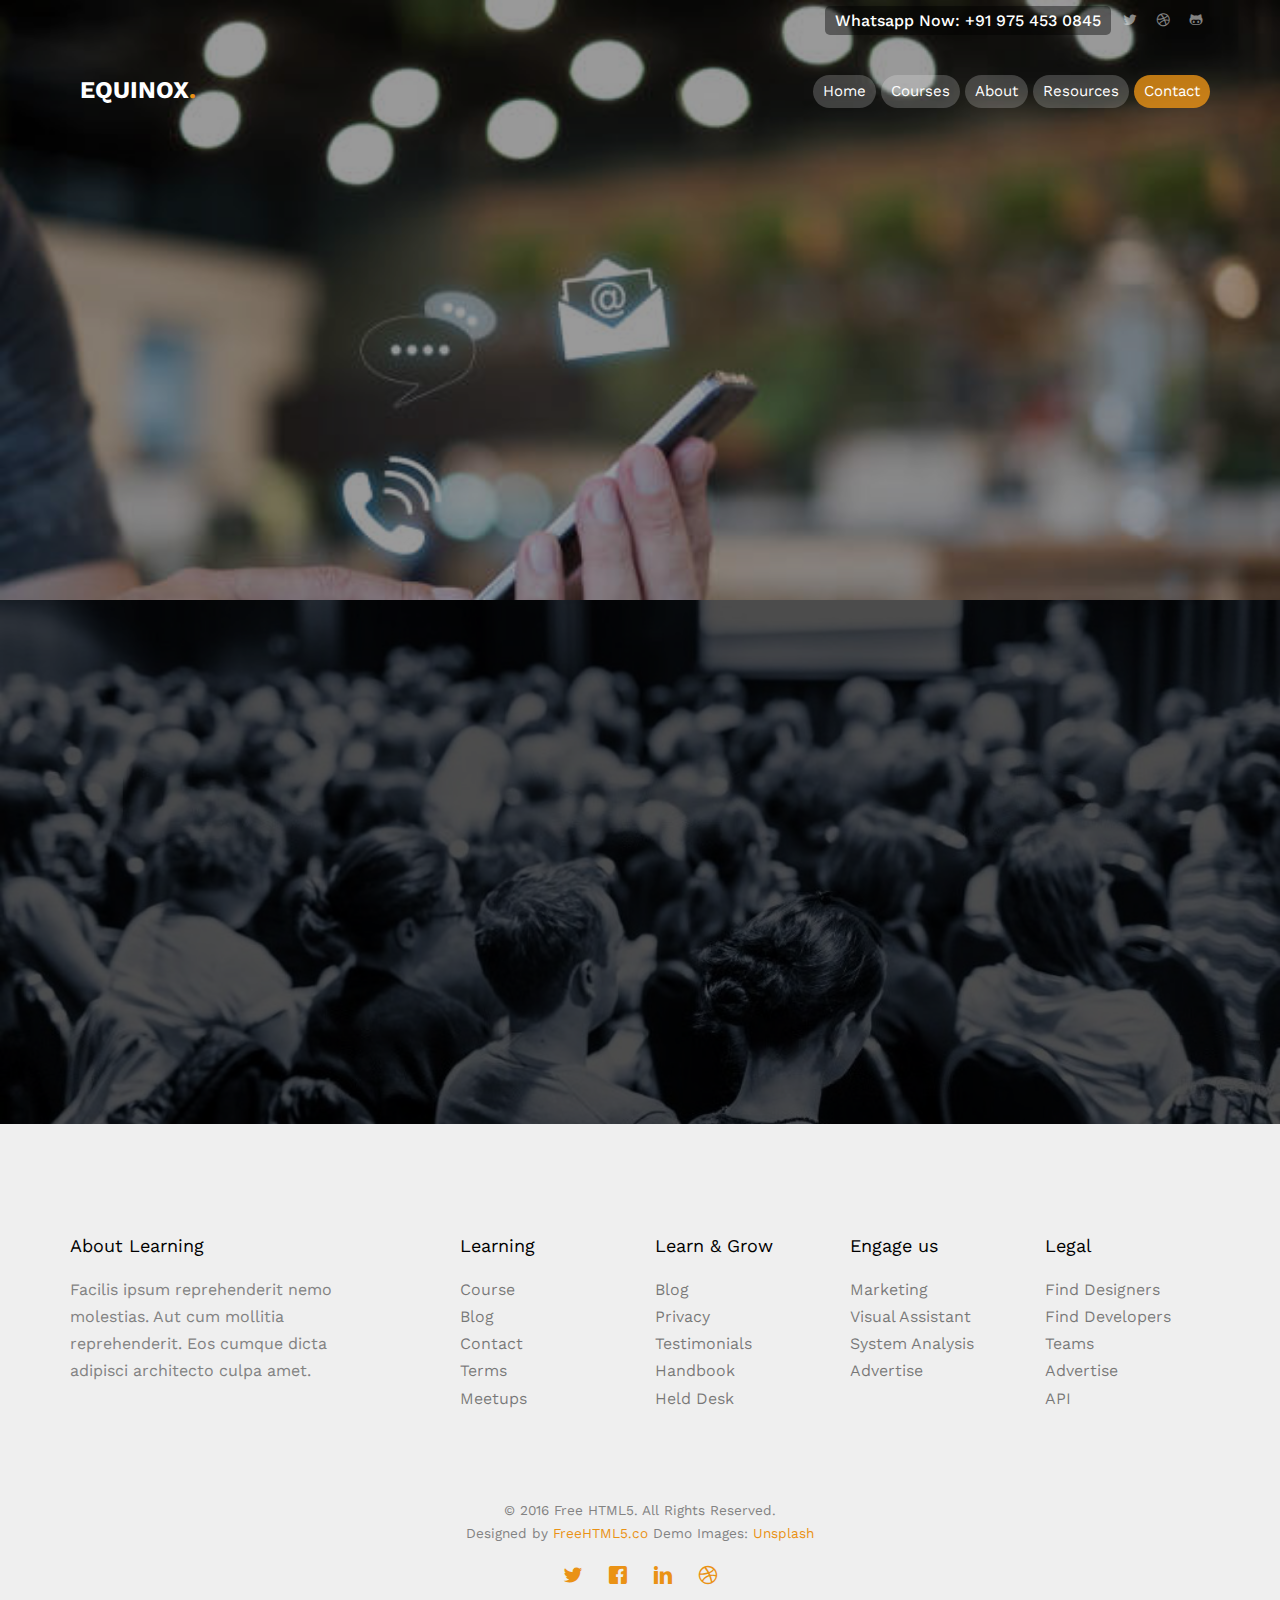
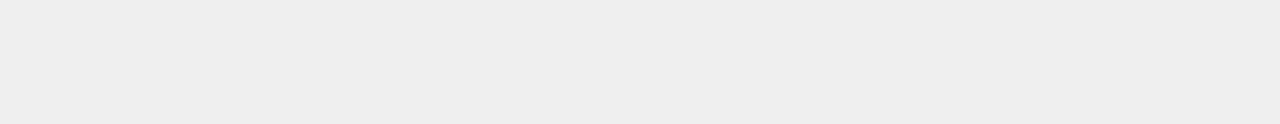
==== commit 0de95fb5: "add equinox headers" ====
--- a/about.html
+++ b/about.html
@@ -17,8 +17,8 @@
 		
 	Website: 		http://freehtml5.co/
 	Email: 			info@freehtml5.co
-	Twitter: 		http://twitter.com/fh5co
-	Facebook: 		https://www.facebook.com/fh5co
+	Twitter: 		http://twitter.com/equinox
+	Facebook: 		https://www.facebook.com/equinox
 
 	//////////////////////////////////////////////////////
 	 -->
@@ -63,16 +63,16 @@
 	</head>
 	<body>
 		
-	<div class="fh5co-loader"></div>
+	<div class="equinox-loader"></div>
 	
 	<div id="page">
-	<nav class="fh5co-nav" role="navigation">
+	<nav class="equinox-nav" role="navigation">
 		<div class="top">
 			<div class="container">
 				<div class="row">
 					<div class="col-xs-12 text-right">
-						<a class="name-style" href="https://wa.me/+919754530845" >Whatsapp Now: +91 975 453 0845</a>
-						<ul class="fh5co-social">
+						<a class="name-style" href="https://wa.me/+919754530845" target="_blank">Whatsapp Now: +91 975 453 0845</a>
+						<ul class="equinox-social">
 							<li><a href="#"><i class="icon-twitter"></i></a></li>
 							<li><a href="#"><i class="icon-dribbble"></i></a></li>
 							<li><a href="#"><i class="icon-github"></i></a></li>
@@ -85,7 +85,7 @@
 			<div class="container">
 				<div class="row">
 					<div class="col-xs-1">
-						<div id="fh5co-logo"><a href="index.html">Equinox<span>.</span></a></div>
+						<div id="equinox-logo"><a href="index.html">Equinox<span>.</span></a></div>
 					</div>
 					<div class="col-xs-11 text-right menu-1">
 						<ul>
@@ -109,7 +109,7 @@
 		</div>
 	</nav>
 
-	<header id="fh5co-header" class="fh5co-cover fh5co-cover-sm" role="banner" style="background-image:url(images/img_bg_2.jpg);" data-stellar-background-ratio="0.5">
+	<header id="equinox-header" class="equinox-cover equinox-cover-sm" role="banner" style="background-image:url(images/img_bg_3.jpg);" data-stellar-background-ratio="0.5">
 		<div class="overlay"></div>
 		<div class="container">
 			<div class="row">
@@ -127,11 +127,11 @@
 
 	
 	
-	<div id="fh5co-started" style="background-image:url(images/img_bg_2.jpg);">
+	<div id="equinox-started" style="background-image:url(images/img_bg_2.jpg);">
 		<div class="overlay"></div>
 		<div class="container">
 			<div class="row animate-box">
-				<div class="col-md-8 col-md-offset-2 text-center fh5co-heading">
+				<div class="col-md-8 col-md-offset-2 text-center equinox-heading">
 					<h2>Lets Get Started</h2>
 					<p>Dignissimos asperiores vitae velit veniam totam fuga molestias accusamus alias autem provident. Odit ab aliquam dolor eius.</p>
 				</div>
@@ -144,16 +144,16 @@
 		</div>
 	</div>
 
-	<footer id="fh5co-footer" role="contentinfo">
+	<footer id="equinox-footer" role="contentinfo">
 		<div class="container">
 			<div class="row row-pb-md">
-				<div class="col-md-3 fh5co-widget">
+				<div class="col-md-3 equinox-widget">
 					<h4>About Learning</h4>
 					<p>Facilis ipsum reprehenderit nemo molestias. Aut cum mollitia reprehenderit. Eos cumque dicta adipisci architecto culpa amet.</p>
 				</div>
 				<div class="col-md-2 col-sm-4 col-xs-6 col-md-push-1">
 					<h4>Learning</h4>
-					<ul class="fh5co-footer-links">
+					<ul class="equinox-footer-links">
 						<li><a href="#">Course</a></li>
 						<li><a href="#">Blog</a></li>
 						<li><a href="#">Contact</a></li>
@@ -164,7 +164,7 @@
 
 				<div class="col-md-2 col-sm-4 col-xs-6 col-md-push-1">
 					<h4>Learn &amp; Grow</h4>
-					<ul class="fh5co-footer-links">
+					<ul class="equinox-footer-links">
 						<li><a href="#">Blog</a></li>
 						<li><a href="#">Privacy</a></li>
 						<li><a href="#">Testimonials</a></li>
@@ -175,7 +175,7 @@
 
 				<div class="col-md-2 col-sm-4 col-xs-6 col-md-push-1">
 					<h4>Engage us</h4>
-					<ul class="fh5co-footer-links">
+					<ul class="equinox-footer-links">
 						<li><a href="#">Marketing</a></li>
 						<li><a href="#">Visual Assistant</a></li>
 						<li><a href="#">System Analysis</a></li>
@@ -185,7 +185,7 @@
 
 				<div class="col-md-2 col-sm-4 col-xs-6 col-md-push-1">
 					<h4>Legal</h4>
-					<ul class="fh5co-footer-links">
+					<ul class="equinox-footer-links">
 						<li><a href="#">Find Designers</a></li>
 						<li><a href="#">Find Developers</a></li>
 						<li><a href="#">Teams</a></li>
@@ -202,7 +202,7 @@
 						<small class="block">Designed by <a href="http://freehtml5.co/" target="_blank">FreeHTML5.co</a> Demo Images: <a href="http://unsplash.co/" target="_blank">Unsplash</a></small>
 					</p>
 					<p>
-						<ul class="fh5co-social-icons">
+						<ul class="equinox-social-icons">
 							<li><a href="#"><i class="icon-twitter"></i></a></li>
 							<li><a href="#"><i class="icon-facebook"></i></a></li>
 							<li><a href="#"><i class="icon-linkedin"></i></a></li>
--- a/sass/style.css
+++ b/sass/style.css
@@ -1,11 +1,10 @@
 @font-face {
-  font-family: 'icomoon';
+  font-family: "icomoon";
   src: url("../fonts/icomoon/icomoon.eot?srf3rx");
   src: url("../fonts/icomoon/icomoon.eot?srf3rx#iefix") format("embedded-opentype"), url("../fonts/icomoon/icomoon.ttf?srf3rx") format("truetype"), url("../fonts/icomoon/icomoon.woff?srf3rx") format("woff"), url("../fonts/icomoon/icomoon.svg?srf3rx#icomoon") format("svg");
   font-weight: normal;
   font-style: normal;
 }
-
 /* =======================================================
 *
 * 	Template Style 
@@ -26,16 +25,16 @@
   width: 100%;
   height: 100%;
   -webkit-transition: 0.5s;
+  -o-transition: 0.5s;
   transition: 0.5s;
 }
-
 .offcanvas #page {
   overflow: hidden;
   position: absolute;
 }
-
 .offcanvas #page:after {
   -webkit-transition: 2s;
+  -o-transition: 2s;
   transition: 2s;
   position: absolute;
   top: 0;
@@ -50,9 +49,9 @@
 a {
   color: #EA9215;
   -webkit-transition: 0.5s;
+  -o-transition: 0.5s;
   transition: 0.5s;
 }
-
 a:hover, a:active, a:focus {
   color: #EA9215;
   outline: none;
@@ -85,7 +84,7 @@
   background: #EA9215;
 }
 
-.fh5co-nav {
+.equinox-nav {
   position: absolute;
   top: 0;
   margin: 0;
@@ -94,22 +93,18 @@
   padding: 0;
   z-index: 1001;
 }
-
-.fh5co-nav .top-menu {
+.equinox-nav .top-menu {
   padding: 28px 0;
 }
-
-.fh5co-nav .top {
+.equinox-nav .top {
   padding: 7px 0;
   margin-bottom: 0;
 }
-
-.fh5co-nav .top .num, .fh5co-nav .top .fh5co-social {
+.equinox-nav .top .num, .equinox-nav .top .equinox-social {
   display: inline-block;
   margin: 0;
 }
-
-.fh5co-nav .top .num {
+.equinox-nav .top .num {
   color: rgba(255, 255, 255, 0.6);
   font-size: 13px;
   padding-right: 10px;
@@ -117,20 +112,16 @@
   border-right: 1px solid rgba(255, 255, 255, 0.2);
   letter-spacing: 0px;
 }
-
-.fh5co-nav .top .fh5co-social li {
+.equinox-nav .top .equinox-social li {
   font-size: 14px;
 }
-
-.fh5co-nav .top .fh5co-social li a {
+.equinox-nav .top .equinox-social li a {
   padding: 0 7px;
 }
-
-.fh5co-nav .top .fh5co-social li a i {
+.equinox-nav .top .equinox-social li a i {
   font-size: 14px;
 }
-
-.fh5co-nav #fh5co-logo {
+.equinox-nav #equinox-logo {
   font-size: 24px;
   margin: 0;
   padding: 0;
@@ -139,53 +130,46 @@
   font-weight: 700;
   font-family: "Work Sans", Arial, sans-serif;
 }
-
-.fh5co-nav #fh5co-logo a span {
+.equinox-nav #equinox-logo a span {
   color: #EA9215;
 }
-
-.fh5co-nav a {
+.equinox-nav a {
   padding: 5px 10px;
   color: #fff;
 }
-
 @media screen and (max-width: 768px) {
-  .fh5co-nav .menu-1 {
+  .equinox-nav .menu-1 {
     display: none;
   }
 }
-
-.fh5co-nav ul {
+.equinox-nav ul {
   padding: 0;
   margin: 5px 0 0 0;
 }
-
-.fh5co-nav ul li {
+.equinox-nav ul li {
   padding: 0;
   margin: 0;
   list-style: none;
   display: inline;
 }
-
-.fh5co-nav ul li a {
+.equinox-nav ul li a {
   font-size: 15px;
   padding: 30px 15px;
   color: rgba(255, 255, 255, 0.5);
   -webkit-transition: 0.5s;
+  -o-transition: 0.5s;
   transition: 0.5s;
 }
-
-.fh5co-nav ul li a:hover, .fh5co-nav ul li a:focus, .fh5co-nav ul li a:active {
-  color: white;
-}
-
-.fh5co-nav ul li.has-dropdown {
-  position: relative;
-}
-
-.fh5co-nav ul li.has-dropdown .dropdown {
+.equinox-nav ul li a:hover, .equinox-nav ul li a:focus, .equinox-nav ul li a:active {
+  color: rgb(255, 255, 255);
+}
+.equinox-nav ul li.has-dropdown {
+  position: relative;
+}
+.equinox-nav ul li.has-dropdown .dropdown {
   width: 140px;
   -webkit-box-shadow: 0px 14px 33px -9px rgba(0, 0, 0, 0.75);
+  -moz-box-shadow: 0px 14px 33px -9px rgba(0, 0, 0, 0.75);
   box-shadow: 0px 14px 33px -9px rgba(0, 0, 0, 0.75);
   z-index: 1002;
   visibility: hidden;
@@ -196,12 +180,15 @@
   text-align: left;
   background: #000;
   padding: 20px;
+  -webkit-border-radius: 4px;
+  -moz-border-radius: 4px;
+  -ms-border-radius: 4px;
   border-radius: 4px;
   -webkit-transition: 0s;
+  -o-transition: 0s;
   transition: 0s;
 }
-
-.fh5co-nav ul li.has-dropdown .dropdown:before {
+.equinox-nav ul li.has-dropdown .dropdown:before {
   bottom: 100%;
   left: 40px;
   border: solid transparent;
@@ -214,17 +201,14 @@
   border-width: 8px;
   margin-left: -8px;
 }
-
-.fh5co-nav ul li.has-dropdown .dropdown li {
+.equinox-nav ul li.has-dropdown .dropdown li {
   display: block;
   margin-bottom: 7px;
 }
-
-.fh5co-nav ul li.has-dropdown .dropdown li:last-child {
+.equinox-nav ul li.has-dropdown .dropdown li:last-child {
   margin-bottom: 0;
 }
-
-.fh5co-nav ul li.has-dropdown .dropdown li a {
+.equinox-nav ul li.has-dropdown .dropdown li a {
   padding: 2px 0;
   display: block;
   color: #999999;
@@ -233,21 +217,17 @@
   font-size: 13px;
   letter-spacing: 0;
 }
-
-.fh5co-nav ul li.has-dropdown .dropdown li a:hover {
-  color: #fff;
-}
-
-.fh5co-nav ul li.has-dropdown:hover a, .fh5co-nav ul li.has-dropdown:focus a {
-  color: #fff;
-}
-
-.fh5co-nav ul li.btn-cta a {
+.equinox-nav ul li.has-dropdown .dropdown li a:hover {
+  color: #fff;
+}
+.equinox-nav ul li.has-dropdown:hover a, .equinox-nav ul li.has-dropdown:focus a {
+  color: #fff;
+}
+.equinox-nav ul li.btn-cta a {
   padding: 30px 0px !important;
   color: #fff;
 }
-
-.fh5co-nav ul li.btn-cta a span {
+.equinox-nav ul li.btn-cta a span {
   background: rgba(255, 255, 255, 0.2);
   padding: 4px 10px;
   display: -moz-inline-stack;
@@ -255,21 +235,23 @@
   zoom: 1;
   *display: inline;
   -webkit-transition: 0.3s;
+  -o-transition: 0.3s;
   transition: 0.3s;
+  -webkit-border-radius: 100px;
+  -moz-border-radius: 100px;
+  -ms-border-radius: 100px;
   border-radius: 100px;
 }
-
-.fh5co-nav ul li.btn-cta a:hover span {
+.equinox-nav ul li.btn-cta a:hover span {
   -webkit-box-shadow: 0px 14px 20px -9px rgba(0, 0, 0, 0.75);
+  -moz-box-shadow: 0px 14px 20px -9px rgba(0, 0, 0, 0.75);
   box-shadow: 0px 14px 20px -9px rgba(0, 0, 0, 0.75);
 }
-
-.fh5co-nav ul li.btn-ctb a {
+.equinox-nav ul li.btn-ctb a {
   padding: 30px 0px !important;
   color: #fff;
 }
-
-.fh5co-nav ul li.btn-ctb a span {
+.equinox-nav ul li.btn-ctb a span {
   background: rgba(234, 146, 21, 0.8);
   padding: 4px 10px;
   display: -moz-inline-stack;
@@ -277,41 +259,103 @@
   zoom: 1;
   *display: inline;
   -webkit-transition: 0.3s;
+  -o-transition: 0.3s;
   transition: 0.3s;
+  -webkit-border-radius: 100px;
+  -moz-border-radius: 100px;
+  -ms-border-radius: 100px;
   border-radius: 100px;
 }
-
-.fh5co-nav ul li.btn-ctb a:hover span {
+.equinox-nav ul li.btn-ctb a:hover span {
   -webkit-box-shadow: 0px 14px 20px -9px rgba(0, 0, 0, 0.75);
+  -moz-box-shadow: 0px 14px 20px -9px rgba(0, 0, 0, 0.75);
   box-shadow: 0px 14px 20px -9px rgba(0, 0, 0, 0.75);
 }
-
-.fh5co-nav ul li.active > a {
+.equinox-nav ul li.active > a {
   color: #fff !important;
 }
 
-#fh5co-header,
-#fh5co-counter,
-.fh5co-bg {
+#equinox-header,
+#equinox-counter,
+.equinox-bg {
   background-size: cover;
   background-position: top center;
   background-repeat: no-repeat;
   position: relative;
 }
 
+@media screen and (max-width: 992px) {
+  .mission-container {
+    margin-left: 100px;
+    margin-right: 100px;
+    padding-top: 50px;
+  }
+}
+@media screen and (max-width: 767px) {
+  .mission-container {
+    margin-left: 0px;
+    margin-right: 0px;
+    padding-top: 10px;
+  }
+}
+@media screen and (max-width: 356px) {
+  .mission-container {
+    margin-left: 0px;
+    margin-right: 0px;
+    padding-top: 10px;
+    background-color: #29af9b;
+  }
+}
+.mission-headers {
+  background-color: #85FFBD;
+  background-image: linear-gradient(45deg,#ebebeb  0%, #7b93a7 100%);
+  border-radius: 10px;
+  margin-bottom: 10px;
+  display: flex;
+  justify-content: space-between;
+  align-items: center;
+}
+
+.mission-content-div {
+  height: 100px;
+  width: 100px;
+}
+
+.mission-title {
+  font-size: larger;
+  color: #0a151d;
+}
+
+.mission-content {
+  color: #505356;
+  padding: 5px;
+  font-size: 18px;
+  min-height: 125px;
+  align-items: center;
+}
+
+.mission-point {
+  padding: 10px;
+}
+
+.mission-point-inner {
+  border-radius: 20px;
+  padding: 10px;
+  background-color: white;
+}
+
 .name-style {
   border-radius: 5px;
   padding: 4px;
-  background-color: #0000006b;
+  background-color: rgba(0, 0, 0, 0.4196078431);
   font-weight: 500;
 }
-
 .name-style:hover {
-  background-color: #ea9215ab;
+  background-color: rgba(234, 146, 21, 0.6705882353);
   color: white;
 }
 
-.fh5co-bg {
+.equinox-bg {
   background-size: cover;
   background-position: center center;
   position: relative;
@@ -319,17 +363,15 @@
   float: left;
 }
 
-.fh5co-video {
+.equinox-video {
   overflow: hidden;
 }
-
 @media screen and (max-width: 992px) {
-  .fh5co-video {
+  .equinox-video {
     height: 450px;
   }
 }
-
-.fh5co-video a {
+.equinox-video a {
   z-index: 1001;
   position: absolute;
   top: 50%;
@@ -342,18 +384,20 @@
   text-align: center;
   background: #fff;
   -webkit-box-shadow: 0px 14px 30px -15px rgba(0, 0, 0, 0.75);
+  -moz-box-shadow: 0px 14px 30px -15px rgba(0, 0, 0, 0.75);
   box-shadow: 0px 14px 30px -15px rgba(0, 0, 0, 0.75);
+  -webkit-border-radius: 50%;
+  -moz-border-radius: 50%;
+  -ms-border-radius: 50%;
   border-radius: 50%;
 }
-
-.fh5co-video a i {
+.equinox-video a i {
   text-align: center;
   display: table-cell;
   vertical-align: middle;
   font-size: 40px;
 }
-
-.fh5co-video .overlay {
+.equinox-video .overlay {
   position: absolute;
   top: 0;
   left: 0;
@@ -361,19 +405,21 @@
   bottom: 0;
   background: rgba(0, 0, 0, 0.5);
   -webkit-transition: 0.5s;
+  -o-transition: 0.5s;
   transition: 0.5s;
 }
-
-.fh5co-video:hover .overlay {
+.equinox-video:hover .overlay {
   background: rgba(0, 0, 0, 0.7);
 }
-
-.fh5co-video:hover a {
+.equinox-video:hover a {
   -webkit-transform: scale(1.2);
+  -moz-transform: scale(1.2);
+  -ms-transform: scale(1.2);
+  -o-transform: scale(1.2);
   transform: scale(1.2);
 }
 
-.fh5co-cover {
+.equinox-cover {
   height: 800px;
   background-size: cover;
   background-position: top center;
@@ -382,8 +428,7 @@
   float: left;
   width: 100%;
 }
-
-.fh5co-cover .overlay {
+.equinox-cover .overlay {
   z-index: 0;
   position: absolute;
   bottom: 0;
@@ -392,233 +437,209 @@
   right: 0;
   background: rgba(0, 0, 0, 0.4);
 }
-
-.fh5co-cover > .fh5co-container {
+.equinox-cover > .equinox-container {
   position: relative;
   z-index: 10;
 }
-
 @media screen and (max-width: 768px) {
-  .fh5co-cover {
+  .equinox-cover {
     height: 600px;
   }
 }
-
-.fh5co-cover .display-t,
-.fh5co-cover .display-tc {
+.equinox-cover .display-t,
+.equinox-cover .display-tc {
   z-index: 9;
   height: 700px;
   display: table;
   width: 100%;
   margin-top: 100px;
 }
-
 @media screen and (max-width: 768px) {
-  .fh5co-cover .display-t,
-  .fh5co-cover .display-tc {
+  .equinox-cover .display-t,
+.equinox-cover .display-tc {
     height: 600px;
   }
 }
-
-.fh5co-cover.fh5co-cover-sm {
+.equinox-cover.equinox-cover-sm {
   height: 600px;
 }
-
 @media screen and (max-width: 768px) {
-  .fh5co-cover.fh5co-cover-sm {
+  .equinox-cover.equinox-cover-sm {
     height: 400px;
   }
 }
-
-.fh5co-cover.fh5co-cover-sm .display-t,
-.fh5co-cover.fh5co-cover-sm .display-tc {
+.equinox-cover.equinox-cover-sm .display-t,
+.equinox-cover.equinox-cover-sm .display-tc {
   height: 600px;
   display: table;
   width: 100%;
 }
-
 @media screen and (max-width: 768px) {
-  .fh5co-cover.fh5co-cover-sm .display-t,
-  .fh5co-cover.fh5co-cover-sm .display-tc {
+  .equinox-cover.equinox-cover-sm .display-t,
+.equinox-cover.equinox-cover-sm .display-tc {
     height: 400px;
   }
 }
 
-#fh5co-header .display-tc,
-#fh5co-counter .display-tc,
-.fh5co-cover .display-tc {
+#equinox-header .display-tc,
+#equinox-counter .display-tc,
+.equinox-cover .display-tc {
   display: table-cell !important;
   vertical-align: middle;
 }
-
-#fh5co-header .display-tc h1, #fh5co-header .display-tc h2,
-#fh5co-counter .display-tc h1,
-#fh5co-counter .display-tc h2,
-.fh5co-cover .display-tc h1,
-.fh5co-cover .display-tc h2 {
+#equinox-header .display-tc h1, #equinox-header .display-tc h2,
+#equinox-counter .display-tc h1,
+#equinox-counter .display-tc h2,
+.equinox-cover .display-tc h1,
+.equinox-cover .display-tc h2 {
   margin: 0;
   padding: 0;
-  color: white;
-}
-
-#fh5co-header .display-tc h1,
-#fh5co-counter .display-tc h1,
-.fh5co-cover .display-tc h1 {
+  color: rgb(255, 255, 255);
+}
+#equinox-header .display-tc h1,
+#equinox-counter .display-tc h1,
+.equinox-cover .display-tc h1 {
   margin-bottom: 20px;
   font-size: 54px;
   line-height: 1.3;
   font-weight: 300;
 }
-
 @media screen and (max-width: 768px) {
-  #fh5co-header .display-tc h1,
-  #fh5co-counter .display-tc h1,
-  .fh5co-cover .display-tc h1 {
+  #equinox-header .display-tc h1,
+#equinox-counter .display-tc h1,
+.equinox-cover .display-tc h1 {
     font-size: 30px;
   }
 }
-
-#fh5co-header .display-tc h2,
-#fh5co-counter .display-tc h2,
-.fh5co-cover .display-tc h2 {
+#equinox-header .display-tc h2,
+#equinox-counter .display-tc h2,
+.equinox-cover .display-tc h2 {
   font-size: 20px;
   line-height: 1.5;
   margin-bottom: 30px;
 }
-
-#fh5co-header .display-tc .btn,
-#fh5co-counter .display-tc .btn,
-.fh5co-cover .display-tc .btn {
+#equinox-header .display-tc .btn,
+#equinox-counter .display-tc .btn,
+.equinox-cover .display-tc .btn {
   padding: 15px 30px;
   color: #fff;
   border: none !important;
   font-size: 18px;
 }
-
-#fh5co-header .display-tc .btn.btn-video,
-#fh5co-counter .display-tc .btn.btn-video,
-.fh5co-cover .display-tc .btn.btn-video {
+#equinox-header .display-tc .btn.btn-video,
+#equinox-counter .display-tc .btn.btn-video,
+.equinox-cover .display-tc .btn.btn-video {
   background: rgba(9, 198, 171, 0.8);
   border: none;
 }
-
-#fh5co-header .display-tc .btn.btn-video:hover, #fh5co-header .display-tc .btn.btn-video:focus,
-#fh5co-counter .display-tc .btn.btn-video:hover,
-#fh5co-counter .display-tc .btn.btn-video:focus,
-.fh5co-cover .display-tc .btn.btn-video:hover,
-.fh5co-cover .display-tc .btn.btn-video:focus {
+#equinox-header .display-tc .btn.btn-video:hover, #equinox-header .display-tc .btn.btn-video:focus,
+#equinox-counter .display-tc .btn.btn-video:hover,
+#equinox-counter .display-tc .btn.btn-video:focus,
+.equinox-cover .display-tc .btn.btn-video:hover,
+.equinox-cover .display-tc .btn.btn-video:focus {
   background: rgba(9, 198, 171, 0.9) !important;
   color: #fff !important;
 }
-
-#fh5co-header .display-tc .btn:hover, #fh5co-header .display-tc .btn:focus,
-#fh5co-counter .display-tc .btn:hover,
-#fh5co-counter .display-tc .btn:focus,
-.fh5co-cover .display-tc .btn:hover,
-.fh5co-cover .display-tc .btn:focus {
+#equinox-header .display-tc .btn:hover, #equinox-header .display-tc .btn:focus,
+#equinox-counter .display-tc .btn:hover,
+#equinox-counter .display-tc .btn:focus,
+.equinox-cover .display-tc .btn:hover,
+.equinox-cover .display-tc .btn:focus {
   color: #fff !important;
 }
-
-#fh5co-header .display-tc .btn.btn-learn,
-#fh5co-counter .display-tc .btn.btn-learn,
-.fh5co-cover .display-tc .btn.btn-learn {
+#equinox-header .display-tc .btn.btn-learn,
+#equinox-counter .display-tc .btn.btn-learn,
+.equinox-cover .display-tc .btn.btn-learn {
   background: rgba(234, 146, 21, 0.8);
   border: none;
 }
-
-#fh5co-header .display-tc .btn.btn-learn:hover, #fh5co-header .display-tc .btn.btn-learn:focus,
-#fh5co-counter .display-tc .btn.btn-learn:hover,
-#fh5co-counter .display-tc .btn.btn-learn:focus,
-.fh5co-cover .display-tc .btn.btn-learn:hover,
-.fh5co-cover .display-tc .btn.btn-learn:focus {
+#equinox-header .display-tc .btn.btn-learn:hover, #equinox-header .display-tc .btn.btn-learn:focus,
+#equinox-counter .display-tc .btn.btn-learn:hover,
+#equinox-counter .display-tc .btn.btn-learn:focus,
+.equinox-cover .display-tc .btn.btn-learn:hover,
+.equinox-cover .display-tc .btn.btn-learn:focus {
   background: rgba(234, 146, 21, 0.9) !important;
   color: #fff !important;
 }
-
-#fh5co-header .display-tc .btn:hover,
-#fh5co-counter .display-tc .btn:hover,
-.fh5co-cover .display-tc .btn:hover {
+#equinox-header .display-tc .btn:hover,
+#equinox-counter .display-tc .btn:hover,
+.equinox-cover .display-tc .btn:hover {
   background: #EA9215 !important;
   -webkit-box-shadow: 0px 14px 30px -15px rgba(0, 0, 0, 0.75) !important;
+  -moz-box-shadow: 0px 14px 30px -15px rgba(0, 0, 0, 0.75) !important;
   box-shadow: 0px 14px 30px -15px rgba(0, 0, 0, 0.75) !important;
 }
-
-#fh5co-header .display-tc .form-inline .form-group,
-#fh5co-counter .display-tc .form-inline .form-group,
-.fh5co-cover .display-tc .form-inline .form-group {
+#equinox-header .display-tc .form-inline .form-group,
+#equinox-counter .display-tc .form-inline .form-group,
+.equinox-cover .display-tc .form-inline .form-group {
   width: 100% !important;
   margin-bottom: 10px;
 }
-
-#fh5co-header .display-tc .form-inline .form-group .form-control,
-#fh5co-counter .display-tc .form-inline .form-group .form-control,
-.fh5co-cover .display-tc .form-inline .form-group .form-control {
+#equinox-header .display-tc .form-inline .form-group .form-control,
+#equinox-counter .display-tc .form-inline .form-group .form-control,
+.equinox-cover .display-tc .form-inline .form-group .form-control {
   width: 100%;
   background: #fff;
   border: none;
 }
 
-.fh5co-bg-section {
-  background: rgba(0, 0, 0, 0.05);
-}
-
-#fh5co-explore,
-#fh5co-pricing,
-#fh5co-testimonial,
-#fh5co-started,
-#fh5co-project,
-#fh5co-blog,
-#fh5co-contact,
-#fh5co-footer {
+.equinox-bg-section {
+  background: rgba(0, 0, 0, 0.08);
+}
+
+#equinox-explore,
+#equinox-pricing,
+#equinox-testimonial,
+#equinox-started,
+#equinox-project,
+#equinox-blog,
+#equinox-contact,
+#equinox-footer {
   padding: 7em 0;
   clear: both;
 }
-
 @media screen and (max-width: 768px) {
-  #fh5co-explore,
-  #fh5co-pricing,
-  #fh5co-testimonial,
-  #fh5co-started,
-  #fh5co-project,
-  #fh5co-blog,
-  #fh5co-contact,
-  #fh5co-footer {
+  #equinox-explore,
+#equinox-pricing,
+#equinox-testimonial,
+#equinox-started,
+#equinox-project,
+#equinox-blog,
+#equinox-contact,
+#equinox-footer {
     padding: 3em 0;
   }
 }
 
-#fh5co-counter {
+#equinox-counter {
   padding: 3em 0;
   clear: both;
 }
 
-#fh5co-steps {
+#equinox-steps {
   clear: both;
   padding-bottom: 7em;
 }
 
-.fh5co-counters {
+.equinox-counters {
   padding: 3em 0;
   background-size: cover;
   background-attachment: fixed;
   background-position: center center;
 }
-
-.fh5co-counters .counter-wrap {
+.equinox-counters .counter-wrap {
   border: 1px solid red !important;
 }
-
-.fh5co-counters .fh5co-counter {
+.equinox-counters .equinox-counter {
   font-size: 44px;
   display: block;
   color: rgba(0, 0, 0, 0.7);
   font-family: "Work Sans", Arial, sans-serif;
   width: 100%;
   font-weight: 400;
-  margin-bottom: .3em;
-}
-
-.fh5co-counters .fh5co-counter-label {
+  margin-bottom: 0.3em;
+}
+.equinox-counters .equinox-counter-label {
   color: rgba(0, 0, 0, 0.5);
   text-transform: uppercase;
   font-size: 14px;
@@ -627,36 +648,31 @@
   display: block;
 }
 
-#fh5co-explore .fh5co-explore1 {
+#equinox-explore .equinox-explore1 {
   margin-bottom: 7em;
 }
 
 .mt {
   margin-top: 70px;
 }
-
 .mt h4 {
   position: relative;
   padding-left: 40px;
   font-size: 20px;
 }
-
 .mt h4 i {
   position: absolute;
   left: 0;
   top: 0;
   color: #EA9215;
 }
-
 .mt > div {
   margin-bottom: 40px;
 }
-
 .mt .list-nav {
   margin: 50px 0 30px 0;
   padding: 0;
 }
-
 .mt .list-nav li {
   list-style: none;
   margin: 0;
@@ -666,7 +682,6 @@
   margin-bottom: 10px;
   position: relative;
 }
-
 .mt .list-nav li i {
   position: absolute;
   left: 0;
@@ -675,12 +690,11 @@
   color: #EA9215;
 }
 
-.fh5co-social-icons {
+.equinox-social-icons {
   margin: 0;
   padding: 0;
 }
-
-.fh5co-social-icons li {
+.equinox-social-icons li {
   margin: 0;
   padding: 0;
   list-style: none;
@@ -689,8 +703,7 @@
   zoom: 1;
   *display: inline;
 }
-
-.fh5co-social-icons li a {
+.equinox-social-icons li a {
   display: -moz-inline-stack;
   display: inline-block;
   zoom: 1;
@@ -699,29 +712,26 @@
   padding-left: 10px;
   padding-right: 10px;
 }
-
-.fh5co-social-icons li a i {
+.equinox-social-icons li a i {
   font-size: 20px;
 }
 
-.fh5co-contact-info ul {
+.equinox-contact-info ul {
   padding: 0;
   margin: 0;
 }
-
-.fh5co-contact-info ul li {
+.equinox-contact-info ul li {
   padding: 0 0 0 40px;
   margin: 0 0 30px 0;
   list-style: none;
   position: relative;
 }
-
-.fh5co-contact-info ul li:before {
+.equinox-contact-info ul li:before {
   color: #EA9215;
   position: absolute;
   left: 0;
-  top: .05em;
-  font-family: 'icomoon';
+  top: 0.05em;
+  font-family: "icomoon";
   speak: none;
   font-style: normal;
   font-weight: normal;
@@ -732,23 +742,19 @@
   -webkit-font-smoothing: antialiased;
   -moz-osx-font-smoothing: grayscale;
 }
-
-.fh5co-contact-info ul li.address:before {
+.equinox-contact-info ul li.address:before {
   font-size: 30px;
   content: "\e9d1";
 }
-
-.fh5co-contact-info ul li.phone:before {
+.equinox-contact-info ul li.phone:before {
   font-size: 23px;
   content: "\e9f4";
 }
-
-.fh5co-contact-info ul li.email:before {
+.equinox-contact-info ul li.email:before {
   font-size: 23px;
   content: "\e9da";
 }
-
-.fh5co-contact-info ul li.url:before {
+.equinox-contact-info ul li.url:before {
   font-size: 23px;
   content: "\e9af";
 }
@@ -757,27 +763,26 @@
   padding-bottom: 4em;
 }
 
-.fh5co-project {
+.equinox-project {
   margin-bottom: 30px;
 }
-
-.fh5co-project > a {
+.equinox-project > a {
   display: block;
   color: #000;
   position: relative;
   bottom: 0;
   overflow: hidden;
   -webkit-transition: 0.5s;
+  -o-transition: 0.5s;
   transition: 0.5s;
 }
-
-.fh5co-project > a img {
+.equinox-project > a img {
   position: relative;
   -webkit-transition: 0.5s;
+  -o-transition: 0.5s;
   transition: 0.5s;
 }
-
-.fh5co-project > a:after {
+.equinox-project > a:after {
   opacity: 0;
   visibility: hidden;
   content: "";
@@ -787,15 +792,16 @@
   right: 0;
   top: 0;
   -webkit-box-shadow: inset 0px -34px 98px 8px rgba(0, 0, 0, 0.75);
+  -moz-box-shadow: inset 0px -34px 98px 8px rgba(0, 0, 0, 0.75);
   -ms-box-shadow: inset 0px -34px 98px 8px rgba(0, 0, 0, 0.75);
   -o-box-shadow: inset 0px -34px 98px 8px rgba(0, 0, 0, 0.75);
   box-shadow: inset 0px -34px 98px 8px rgba(0, 0, 0, 0.75);
   z-index: 8;
   -webkit-transition: 0.5s;
+  -o-transition: 0.5s;
   transition: 0.5s;
 }
-
-.fh5co-project > a h3, .fh5co-project > a span {
+.equinox-project > a h3, .equinox-project > a span {
   z-index: 12;
   position: absolute;
   right: 20px;
@@ -809,48 +815,46 @@
   font-weight: 300;
   visibility: visible;
   -webkit-transition: 0.3s;
+  -o-transition: 0.3s;
   transition: 0.3s;
 }
-
-.fh5co-project > a span {
+.equinox-project > a span {
   font-size: 14px;
   bottom: 20px;
 }
-
-.fh5co-project > a:hover {
+.equinox-project > a:hover {
   -webkit-box-shadow: 0px 18px 71px -10px rgba(0, 0, 0, 0.75);
+  -moz-box-shadow: 0px 18px 71px -10px rgba(0, 0, 0, 0.75);
   box-shadow: 0px 18px 71px -10px rgba(0, 0, 0, 0.75);
 }
-
-.fh5co-project > a:hover:after {
+.equinox-project > a:hover:after {
   opacity: 1;
   visibility: visible;
 }
-
 @media screen and (max-width: 768px) {
-  .fh5co-project > a:hover:after {
+  .equinox-project > a:hover:after {
     opacity: 0;
     visibility: hidden;
   }
 }
-
-.fh5co-project > a:hover h3, .fh5co-project > a:hover span {
+.equinox-project > a:hover h3, .equinox-project > a:hover span {
   opacity: 1;
   bottom: 55px;
 }
-
-.fh5co-project > a:hover span {
+.equinox-project > a:hover span {
   bottom: 15px;
 }
-
-.fh5co-project > a:hover img {
+.equinox-project > a:hover img {
   -webkit-transform: scale(1.1);
+  -moz-transform: scale(1.1);
+  -o-transform: scale(1.1);
   transform: scale(1.1);
 }
-
 @media screen and (max-width: 768px) {
-  .fh5co-project > a:hover img {
+  .equinox-project > a:hover img {
     -webkit-transform: scale(1);
+    -moz-transform: scale(1);
+    -o-transform: scale(1);
     transform: scale(1);
   }
 }
@@ -861,28 +865,24 @@
   float: left;
 }
 
-.fh5co-heading {
+.equinox-heading {
   margin-bottom: 5em;
 }
-
-.fh5co-heading.fh5co-heading-sm {
+.equinox-heading.equinox-heading-sm {
   margin-bottom: 2em;
 }
-
-.fh5co-heading h2 {
+.equinox-heading h2 {
   font-size: 32px;
   margin-bottom: 20px;
   line-height: 1.5;
   color: #000;
 }
-
-.fh5co-heading p {
+.equinox-heading p {
   font-size: 18px;
   line-height: 1.5;
   color: #828282;
 }
-
-.fh5co-heading span {
+.equinox-heading span {
   display: block;
   margin-bottom: 10px;
   text-transform: uppercase;
@@ -890,63 +890,56 @@
   letter-spacing: 2px;
 }
 
-#fh5co-testimonial {
+#equinox-testimonial {
   background: #efefef;
 }
-
-#fh5co-testimonial .testimony-slide {
+#equinox-testimonial .testimony-slide {
   text-align: center;
 }
-
-#fh5co-testimonial .testimony-slide span {
+#equinox-testimonial .testimony-slide span {
   font-size: 12px;
   text-transform: uppercase;
   letter-spacing: 2px;
   font-weight: 700;
   display: block;
 }
-
-#fh5co-testimonial .testimony-slide figure {
+#equinox-testimonial .testimony-slide figure {
   margin-bottom: 10px;
   display: -moz-inline-stack;
   display: inline-block;
   zoom: 1;
   *display: inline;
 }
-
-#fh5co-testimonial .testimony-slide figure img {
+#equinox-testimonial .testimony-slide figure img {
   width: 100px;
+  -webkit-border-radius: 50%;
+  -moz-border-radius: 50%;
+  -ms-border-radius: 50%;
   border-radius: 50%;
 }
-
-#fh5co-testimonial .testimony-slide blockquote {
+#equinox-testimonial .testimony-slide blockquote {
   border: none;
   margin: 30px auto;
   width: 70%;
   position: relative;
   padding: 0;
 }
-
 @media screen and (max-width: 992px) {
-  #fh5co-testimonial .testimony-slide blockquote {
+  #equinox-testimonial .testimony-slide blockquote {
     width: 100%;
   }
 }
-
-#fh5co-testimonial .arrow-thumb {
+#equinox-testimonial .arrow-thumb {
   position: absolute;
   top: 40%;
   display: block;
   width: 100%;
 }
-
-#fh5co-testimonial .arrow-thumb a {
+#equinox-testimonial .arrow-thumb a {
   font-size: 32px;
   color: #dadada;
 }
-
-bac
-#fh5co-testimonial .arrow-thumb a:hover, #fh5co-testimonial .arrow-thumb a:focus, #fh5co-testimonial .arrow-thumb a:active {
+bac #equinox-testimonial .arrow-thumb a:hover, #equinox-testimonial .arrow-thumb a:focus, #equinox-testimonial .arrow-thumb a:active {
   text-decoration: none;
 }
 
@@ -990,7 +983,7 @@
 }
 
 .bs-wizard > .bs-wizard-step > .bs-wizard-dot:after {
-  content: ' ';
+  content: " ";
   width: 14px;
   height: 14px;
   background: #fbbd19;
@@ -1004,15 +997,13 @@
   position: relative;
   border-radius: 0px;
   height: 8px;
-  -webkit-box-shadow: none;
-          box-shadow: none;
+  box-shadow: none;
   margin: 22px 0;
 }
 
 .bs-wizard > .bs-wizard-step > .progress > .progress-bar {
   width: 0px;
-  -webkit-box-shadow: none;
-          box-shadow: none;
+  box-shadow: none;
   background: #fbe8aa;
 }
 
@@ -1053,7 +1044,7 @@
   pointer-events: none;
 }
 
-#fh5co-started {
+#equinox-started {
   background-size: cover;
   background-position: top center;
   background-repeat: no-repeat;
@@ -1061,8 +1052,7 @@
   float: left;
   width: 100%;
 }
-
-#fh5co-started .overlay {
+#equinox-started .overlay {
   z-index: 0;
   position: absolute;
   bottom: 0;
@@ -1071,49 +1061,41 @@
   right: 0;
   background: rgba(0, 0, 0, 0.7);
 }
-
-#fh5co-started .fh5co-heading h2 {
+#equinox-started .equinox-heading h2 {
   color: #fff;
   margin-bottom: 20px !important;
 }
-
-#fh5co-started .fh5co-heading p {
+#equinox-started .equinox-heading p {
   color: rgba(255, 255, 255, 0.5);
 }
-
-#fh5co-started .form-control {
+#equinox-started .form-control {
   background: rgba(255, 255, 255, 0.2);
   border: none !important;
   color: #fff;
   font-size: 16px !important;
   width: 100%;
   -webkit-transition: 0.5s;
+  -o-transition: 0.5s;
   transition: 0.5s;
 }
-
-#fh5co-started .form-control::-webkit-input-placeholder {
-  color: #fff;
-}
-
-#fh5co-started .form-control:-moz-placeholder {
+#equinox-started .form-control::-webkit-input-placeholder {
+  color: #fff;
+}
+#equinox-started .form-control:-moz-placeholder {
   /* Firefox 18- */
   color: #fff;
 }
-
-#fh5co-started .form-control::-moz-placeholder {
+#equinox-started .form-control::-moz-placeholder {
   /* Firefox 19+ */
   color: #fff;
 }
-
-#fh5co-started .form-control:-ms-input-placeholder {
-  color: #fff;
-}
-
-#fh5co-started .form-control:focus {
+#equinox-started .form-control:-ms-input-placeholder {
+  color: #fff;
+}
+#equinox-started .form-control:focus {
   background: rgba(255, 255, 255, 0.3);
 }
-
-#fh5co-started .btn {
+#equinox-started .btn {
   height: 54px;
   border: none !important;
   background: #EA9215;
@@ -1124,38 +1106,33 @@
   padding-left: 50px;
   padding-right: 50px;
 }
-
-#fh5co-started .form-inline .form-group {
+#equinox-started .form-inline .form-group {
   width: 100% !important;
   margin-bottom: 10px;
 }
-
-#fh5co-started .form-inline .form-group .form-control {
-  width: 100%;
-}
-
-.fh5co-blog {
+#equinox-started .form-inline .form-group .form-control {
+  width: 100%;
+}
+
+.equinox-blog {
   margin-bottom: 60px;
 }
-
-.fh5co-blog > a {
+.equinox-blog > a {
   display: block;
   position: relative;
   -webkit-transition: 0.5s;
+  -o-transition: 0.5s;
   transition: 0.5s;
 }
-
-.fh5co-blog > a img {
-  width: 100%;
-}
-
+.equinox-blog > a img {
+  width: 100%;
+}
 @media screen and (max-width: 768px) {
-  .fh5co-blog {
+  .equinox-blog {
     width: 100%;
   }
 }
-
-.fh5co-blog .blog-text {
+.equinox-blog .blog-text {
   margin-bottom: 30px;
   position: relative;
   background: #fff;
@@ -1163,34 +1140,29 @@
   padding: 30px;
   float: left;
   -webkit-box-shadow: 0px 10px 20px -12px rgba(0, 0, 0, 0.18);
+  -moz-box-shadow: 0px 10px 20px -12px rgba(0, 0, 0, 0.18);
   box-shadow: 0px 10px 20px -12px rgba(0, 0, 0, 0.18);
 }
-
-.fh5co-blog .blog-text span {
+.equinox-blog .blog-text span {
   display: inline-block;
   margin-bottom: 20px;
 }
-
-.fh5co-blog .blog-text span.comment {
+.equinox-blog .blog-text span.comment {
   float: right;
 }
-
-.fh5co-blog .blog-text span.comment a {
+.equinox-blog .blog-text span.comment a {
   color: rgba(0, 0, 0, 0.3);
 }
-
-.fh5co-blog .blog-text span.comment a i {
+.equinox-blog .blog-text span.comment a i {
   color: #EA9215;
   padding-left: 7px;
 }
-
-.fh5co-blog .blog-text h3 {
+.equinox-blog .blog-text h3 {
   font-size: 20px;
   margin-bottom: 20px;
   line-height: 1.5;
 }
-
-.fh5co-blog .blog-text h3 a {
+.equinox-blog .blog-text h3 a {
   color: black;
 }
 
@@ -1206,29 +1178,27 @@
   text-align: center;
   padding: 30px;
   background: rgba(0, 0, 0, 0.05);
+  -webkit-border-radius: 5px;
+  -moz-border-radius: 5px;
+  -ms-border-radius: 5px;
   border-radius: 5px;
   margin-bottom: 40px;
   position: relative;
 }
-
 .price-box.popular .btn-select-plan {
   background: #EA9215;
 }
-
 .price-box.popular .price {
   color: #EA9215;
 }
-
 .price-box .btn-select-plan {
   padding: 10px 20px;
   background: #09C6AB;
   color: #fff;
 }
-
 .price-box .classes {
   padding: 0;
 }
-
 .price-box .classes li {
   display: block;
   width: 100%;
@@ -1237,7 +1207,6 @@
   font-size: 16px;
   padding: 8px 10px;
 }
-
 .price-box .classes li.color {
   background: rgba(0, 0, 0, 0.04);
 }
@@ -1251,11 +1220,9 @@
   font-weight: 700;
   color: #888f94;
 }
-
 .pricing-plan.pricing-plan-offer {
   margin-bottom: 24px;
 }
-
 .pricing-plan span {
   display: block;
   margin-top: 10px;
@@ -1268,13 +1235,11 @@
   color: #000;
   line-height: 50px;
 }
-
 .price .currency {
   font-size: 30px;
   top: -0.9em;
   padding-right: 10px;
 }
-
 .price small {
   font-size: 13px;
   display: block;
@@ -1282,49 +1247,41 @@
   color: #888f94;
 }
 
-#fh5co-footer {
+#equinox-footer {
   background: #efefef;
 }
-
-#fh5co-footer .fh5co-footer-links {
+#equinox-footer .equinox-footer-links {
   padding: 0;
   margin: 0;
 }
-
-#fh5co-footer .fh5co-footer-links li {
+#equinox-footer .equinox-footer-links li {
   padding: 0;
   margin: 0;
   list-style: none;
 }
-
-#fh5co-footer .fh5co-footer-links li a {
+#equinox-footer .equinox-footer-links li a {
   color: rgba(0, 0, 0, 0.5);
   text-decoration: none;
 }
-
-#fh5co-footer .fh5co-footer-links li a:hover {
+#equinox-footer .equinox-footer-links li a:hover {
   text-decoration: underline;
 }
-
-#fh5co-footer .fh5co-widget {
+#equinox-footer .equinox-widget {
   margin-bottom: 30px;
 }
-
 @media screen and (max-width: 768px) {
-  #fh5co-footer .fh5co-widget {
+  #equinox-footer .equinox-widget {
     text-align: left;
   }
 }
-
-#fh5co-footer .fh5co-widget h3 {
+#equinox-footer .equinox-widget h3 {
   margin-bottom: 15px;
   font-weight: bold;
   font-size: 15px;
   letter-spacing: 2px;
   text-transform: uppercase;
 }
-
-#fh5co-footer .copyright .block {
+#equinox-footer .copyright .block {
   display: block;
 }
 
@@ -1333,14 +1290,13 @@
   height: 500px;
   position: relative;
 }
-
 @media screen and (max-width: 768px) {
   #map {
     height: 200px;
   }
 }
 
-#fh5co-offcanvas {
+#equinox-offcanvas {
   position: absolute;
   z-index: 1901;
   width: 270px;
@@ -1352,56 +1308,54 @@
   padding: 75px 40px 40px 40px;
   overflow-y: auto;
   display: none;
+  -moz-transform: translateX(270px);
   -webkit-transform: translateX(270px);
+  -ms-transform: translateX(270px);
+  -o-transform: translateX(270px);
   transform: translateX(270px);
   -webkit-transition: 0.5s;
+  -o-transition: 0.5s;
   transition: 0.5s;
 }
-
 @media screen and (max-width: 768px) {
-  #fh5co-offcanvas {
+  #equinox-offcanvas {
     display: block;
   }
 }
-
-.offcanvas #fh5co-offcanvas {
+.offcanvas #equinox-offcanvas {
+  -moz-transform: translateX(0px);
   -webkit-transform: translateX(0px);
+  -ms-transform: translateX(0px);
+  -o-transform: translateX(0px);
   transform: translateX(0px);
 }
-
-#fh5co-offcanvas a {
+#equinox-offcanvas a {
   color: rgba(255, 255, 255, 0.5);
 }
-
-#fh5co-offcanvas a:hover {
+#equinox-offcanvas a:hover {
   color: rgba(255, 255, 255, 0.8);
 }
-
-#fh5co-offcanvas ul {
+#equinox-offcanvas ul {
   padding: 0;
   margin: 0;
 }
-
-#fh5co-offcanvas ul li {
+#equinox-offcanvas ul li {
   padding: 0;
   margin: 0;
   list-style: none;
 }
-
-#fh5co-offcanvas ul li > ul {
+#equinox-offcanvas ul li > ul {
   padding-left: 20px;
   display: none;
 }
-
-#fh5co-offcanvas ul li.offcanvas-has-dropdown > a {
+#equinox-offcanvas ul li.offcanvas-has-dropdown > a {
   display: block;
   position: relative;
 }
-
-#fh5co-offcanvas ul li.offcanvas-has-dropdown > a:after {
+#equinox-offcanvas ul li.offcanvas-has-dropdown > a:after {
   position: absolute;
   right: 0px;
-  font-family: 'icomoon';
+  font-family: "icomoon";
   speak: none;
   font-style: normal;
   font-weight: normal;
@@ -1415,11 +1369,14 @@
   font-size: 20px;
   color: rgba(255, 255, 255, 0.2);
   -webkit-transition: 0.5s;
+  -o-transition: 0.5s;
   transition: 0.5s;
 }
-
-#fh5co-offcanvas ul li.offcanvas-has-dropdown.active a:after {
+#equinox-offcanvas ul li.offcanvas-has-dropdown.active a:after {
   -webkit-transform: rotate(-180deg);
+  -moz-transform: rotate(-180deg);
+  -ms-transform: rotate(-180deg);
+  -o-transform: rotate(-180deg);
   transform: rotate(-180deg);
 }
 
@@ -1439,14 +1396,13 @@
   opacity: 0;
   visibility: hidden;
   -webkit-transition: 0.5s;
+  -o-transition: 0.5s;
   transition: 0.5s;
 }
-
 .gototop.active {
   opacity: 1;
   visibility: visible;
 }
-
 .gototop a {
   width: 50px;
   height: 50px;
@@ -1454,103 +1410,102 @@
   background: rgba(0, 0, 0, 0.5);
   color: #fff;
   text-align: center;
+  -webkit-border-radius: 4px;
+  -moz-border-radius: 4px;
+  -ms-border-radius: 4px;
   border-radius: 4px;
 }
-
 .gototop a i {
   height: 50px;
   display: table-cell;
   vertical-align: middle;
 }
-
 .gototop a:hover, .gototop a:active, .gototop a:focus {
   text-decoration: none;
   outline: none;
 }
 
-.fh5co-nav-toggle {
+.equinox-nav-toggle {
   width: 25px;
   height: 25px;
   cursor: pointer;
   text-decoration: none;
 }
-
-.fh5co-nav-toggle.active i::before, .fh5co-nav-toggle.active i::after {
+.equinox-nav-toggle.active i::before, .equinox-nav-toggle.active i::after {
   background: #444;
 }
-
-.fh5co-nav-toggle:hover, .fh5co-nav-toggle:focus, .fh5co-nav-toggle:active {
+.equinox-nav-toggle:hover, .equinox-nav-toggle:focus, .equinox-nav-toggle:active {
   outline: none;
   border-bottom: none !important;
 }
-
-.fh5co-nav-toggle i {
+.equinox-nav-toggle i {
   position: relative;
   display: inline-block;
   width: 25px;
   height: 2px;
   color: #252525;
-  font: bold 14px/.4 Helvetica;
+  font: bold 14px/0.4 Helvetica;
   text-transform: uppercase;
   text-indent: -55px;
   background: #252525;
-  -webkit-transition: all .2s ease-out;
-  transition: all .2s ease-out;
-}
-
-.fh5co-nav-toggle i::before, .fh5co-nav-toggle i::after {
-  content: '';
+  transition: all 0.2s ease-out;
+}
+.equinox-nav-toggle i::before, .equinox-nav-toggle i::after {
+  content: "";
   width: 25px;
   height: 2px;
   background: #252525;
   position: absolute;
   left: 0;
-  -webkit-transition: all .2s ease-out;
-  transition: all .2s ease-out;
-}
-
-.fh5co-nav-toggle.fh5co-nav-white > i {
+  transition: all 0.2s ease-out;
+}
+.equinox-nav-toggle.equinox-nav-white > i {
   color: #fff;
   background: #fff;
 }
-
-.fh5co-nav-toggle.fh5co-nav-white > i::before, .fh5co-nav-toggle.fh5co-nav-white > i::after {
+.equinox-nav-toggle.equinox-nav-white > i::before, .equinox-nav-toggle.equinox-nav-white > i::after {
   background: #fff;
 }
 
-.fh5co-nav-toggle i::before {
+.equinox-nav-toggle i::before {
   top: -7px;
 }
 
-.fh5co-nav-toggle i::after {
+.equinox-nav-toggle i::after {
   bottom: -7px;
 }
 
-.fh5co-nav-toggle:hover i::before {
+.equinox-nav-toggle:hover i::before {
   top: -10px;
 }
 
-.fh5co-nav-toggle:hover i::after {
+.equinox-nav-toggle:hover i::after {
   bottom: -10px;
 }
 
-.fh5co-nav-toggle.active i {
+.equinox-nav-toggle.active i {
   background: transparent;
 }
 
-.fh5co-nav-toggle.active i::before {
+.equinox-nav-toggle.active i::before {
   top: 0;
   -webkit-transform: rotateZ(45deg);
+  -moz-transform: rotateZ(45deg);
+  -ms-transform: rotateZ(45deg);
+  -o-transform: rotateZ(45deg);
   transform: rotateZ(45deg);
 }
 
-.fh5co-nav-toggle.active i::after {
+.equinox-nav-toggle.active i::after {
   bottom: 0;
   -webkit-transform: rotateZ(-45deg);
+  -moz-transform: rotateZ(-45deg);
+  -ms-transform: rotateZ(-45deg);
+  -o-transform: rotateZ(-45deg);
   transform: rotateZ(-45deg);
 }
 
-.fh5co-nav-toggle {
+.equinox-nav-toggle {
   position: absolute;
   right: 0px;
   top: 65px;
@@ -1564,9 +1519,8 @@
   z-index: 2001;
   border-bottom: none !important;
 }
-
 @media screen and (max-width: 768px) {
-  .fh5co-nav-toggle {
+  .equinox-nav-toggle {
     display: block;
   }
 }
@@ -1577,23 +1531,23 @@
   font-family: "Work Sans", Arial, sans-serif;
   font-size: 16px;
   font-weight: 400;
+  -webkit-border-radius: 30px;
+  -moz-border-radius: 30px;
+  -ms-border-radius: 30px;
   border-radius: 30px;
   -webkit-transition: 0.5s;
+  -o-transition: 0.5s;
   transition: 0.5s;
   padding: 8px 20px;
 }
-
 .btn.btn-md {
   padding: 8px 20px !important;
 }
-
 .btn.btn-lg {
   padding: 18px 36px !important;
 }
-
 .btn:hover, .btn:active, .btn:focus {
-  -webkit-box-shadow: none !important;
-          box-shadow: none !important;
+  box-shadow: none !important;
   outline: none !important;
 }
 
@@ -1602,18 +1556,15 @@
   color: #fff;
   border: 2px solid #EA9215;
 }
-
 .btn-primary:hover, .btn-primary:focus, .btn-primary:active {
   background: #ec9d2c !important;
   border-color: #ec9d2c !important;
 }
-
 .btn-primary.btn-outline {
   background: transparent;
   color: #EA9215;
   border: 2px solid #EA9215;
 }
-
 .btn-primary.btn-outline:hover, .btn-primary.btn-outline:focus, .btn-primary.btn-outline:active {
   background: #EA9215;
   color: #fff;
@@ -1624,18 +1575,15 @@
   color: #fff;
   border: 2px solid #5cb85c;
 }
-
 .btn-success:hover, .btn-success:focus, .btn-success:active {
   background: #4cae4c !important;
   border-color: #4cae4c !important;
 }
-
 .btn-success.btn-outline {
   background: transparent;
   color: #5cb85c;
   border: 2px solid #5cb85c;
 }
-
 .btn-success.btn-outline:hover, .btn-success.btn-outline:focus, .btn-success.btn-outline:active {
   background: #5cb85c;
   color: #fff;
@@ -1646,18 +1594,15 @@
   color: #fff;
   border: 2px solid #5bc0de;
 }
-
 .btn-info:hover, .btn-info:focus, .btn-info:active {
   background: #46b8da !important;
   border-color: #46b8da !important;
 }
-
 .btn-info.btn-outline {
   background: transparent;
   color: #5bc0de;
   border: 2px solid #5bc0de;
 }
-
 .btn-info.btn-outline:hover, .btn-info.btn-outline:focus, .btn-info.btn-outline:active {
   background: #5bc0de;
   color: #fff;
@@ -1668,18 +1613,15 @@
   color: #fff;
   border: 2px solid #f0ad4e;
 }
-
 .btn-warning:hover, .btn-warning:focus, .btn-warning:active {
   background: #eea236 !important;
   border-color: #eea236 !important;
 }
-
 .btn-warning.btn-outline {
   background: transparent;
   color: #f0ad4e;
   border: 2px solid #f0ad4e;
 }
-
 .btn-warning.btn-outline:hover, .btn-warning.btn-outline:focus, .btn-warning.btn-outline:active {
   background: #f0ad4e;
   color: #fff;
@@ -1690,18 +1632,15 @@
   color: #fff;
   border: 2px solid #d9534f;
 }
-
 .btn-danger:hover, .btn-danger:focus, .btn-danger:active {
   background: #d43f3a !important;
   border-color: #d43f3a !important;
 }
-
 .btn-danger.btn-outline {
   background: transparent;
   color: #d9534f;
   border: 2px solid #d9534f;
 }
-
 .btn-danger.btn-outline:hover, .btn-danger.btn-outline:focus, .btn-danger.btn-outline:active {
   background: #d9534f;
   color: #fff;
@@ -1712,20 +1651,19 @@
   border: 2px solid gray;
   font-size: 16px;
   -webkit-transition: 0.3s;
+  -o-transition: 0.3s;
   transition: 0.3s;
 }
-
 .btn-outline:hover, .btn-outline:focus, .btn-outline:active {
-  -webkit-box-shadow: none;
-          box-shadow: none;
+  box-shadow: none;
 }
 
 .btn.with-arrow {
   position: relative;
   -webkit-transition: 0.3s;
+  -o-transition: 0.3s;
   transition: 0.3s;
 }
-
 .btn.with-arrow i {
   visibility: hidden;
   opacity: 0;
@@ -1734,13 +1672,12 @@
   top: 50%;
   margin-top: -8px;
   -webkit-transition: 0.2s;
+  -o-transition: 0.2s;
   transition: 0.2s;
 }
-
 .btn.with-arrow:hover {
   padding-right: 50px;
 }
-
 .btn.with-arrow:hover i {
   color: #fff;
   right: 18px;
@@ -1749,19 +1686,16 @@
 }
 
 .form-control {
-  -webkit-box-shadow: none;
-          box-shadow: none;
+  box-shadow: none;
   background: transparent;
   border: 2px solid rgba(0, 0, 0, 0.1);
   height: 54px;
   font-size: 18px;
   font-weight: 300;
 }
-
 .form-control:active, .form-control:focus {
   outline: none;
-  -webkit-box-shadow: none;
-          box-shadow: none;
+  box-shadow: none;
   border-color: #EA9215;
 }
 
@@ -1773,7 +1707,7 @@
   padding-bottom: 2em !important;
 }
 
-.fh5co-loader {
+.equinox-loader {
   position: fixed;
   left: 0px;
   top: 0px;
@@ -1786,4 +1720,5 @@
 .js .animate-box {
   opacity: 0;
 }
-/*# sourceMappingURL=style.css.map */+
+/*# sourceMappingURL=style.css.map */
